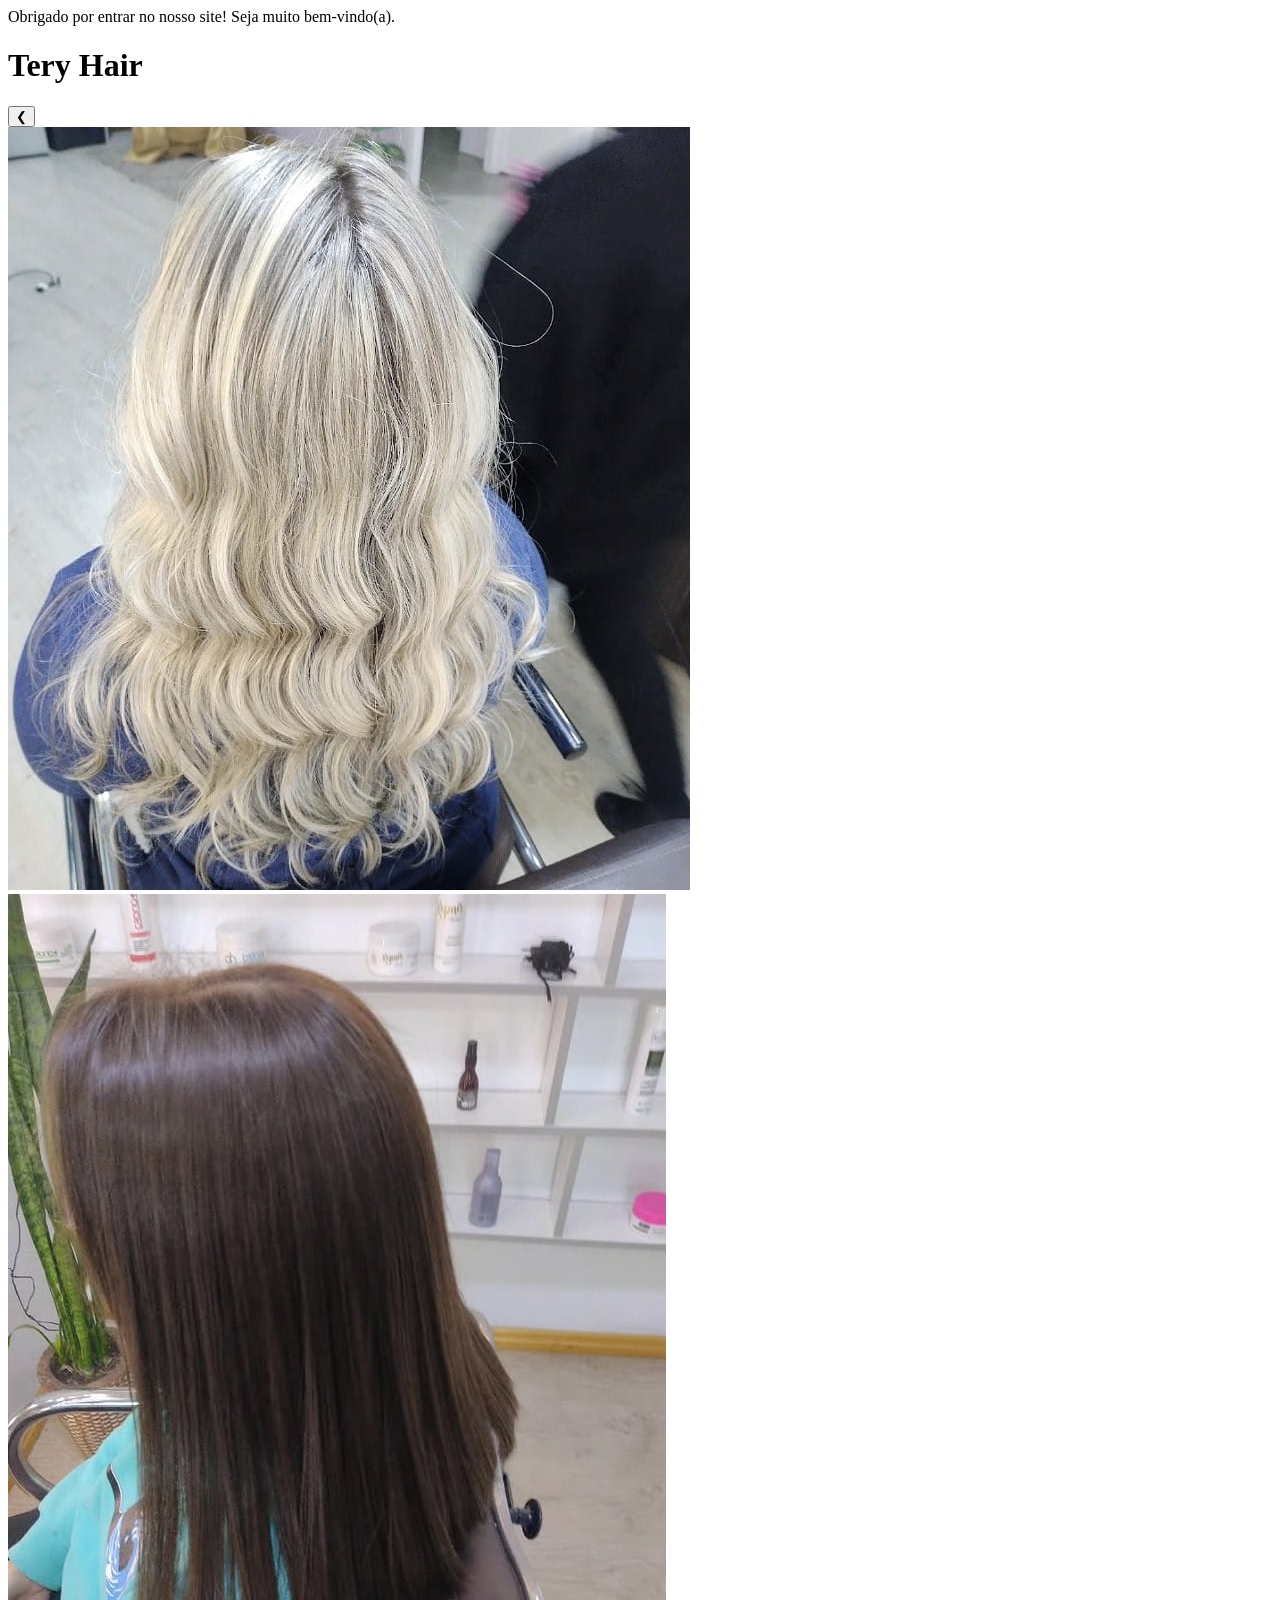
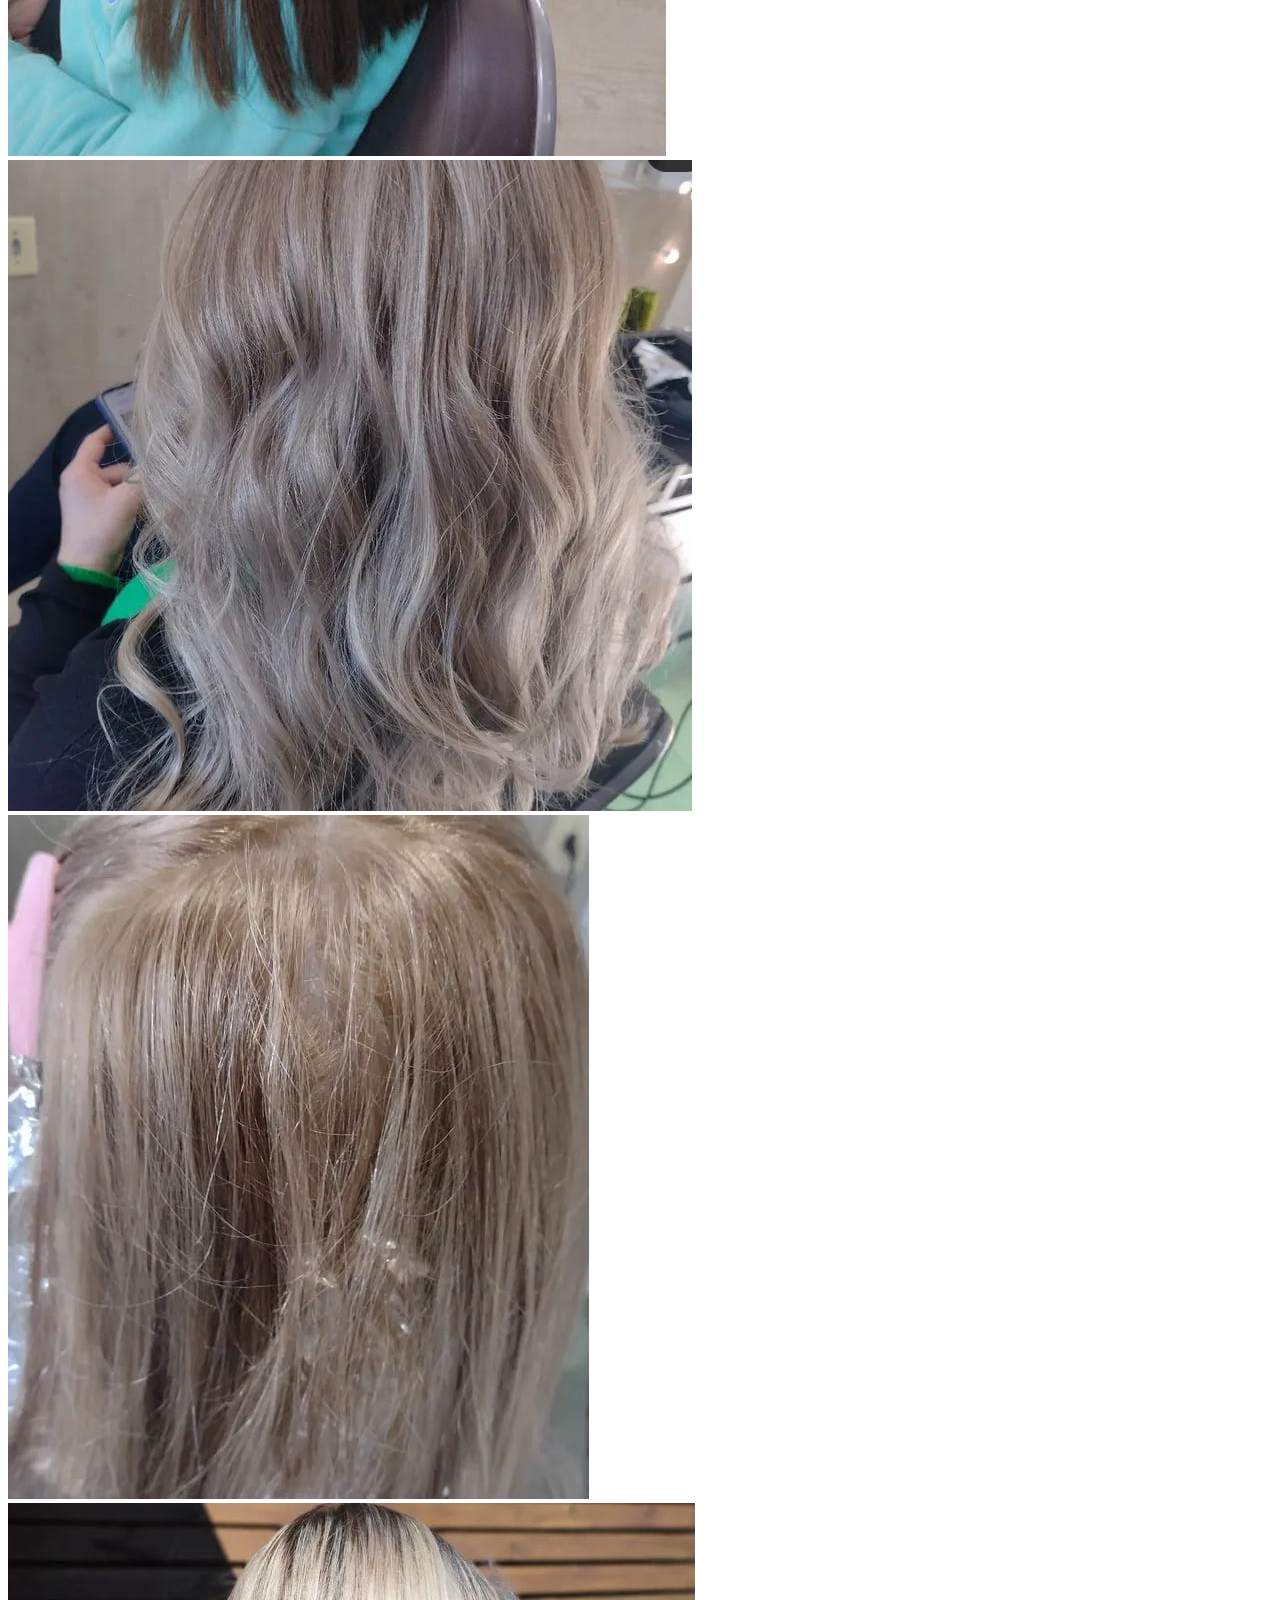
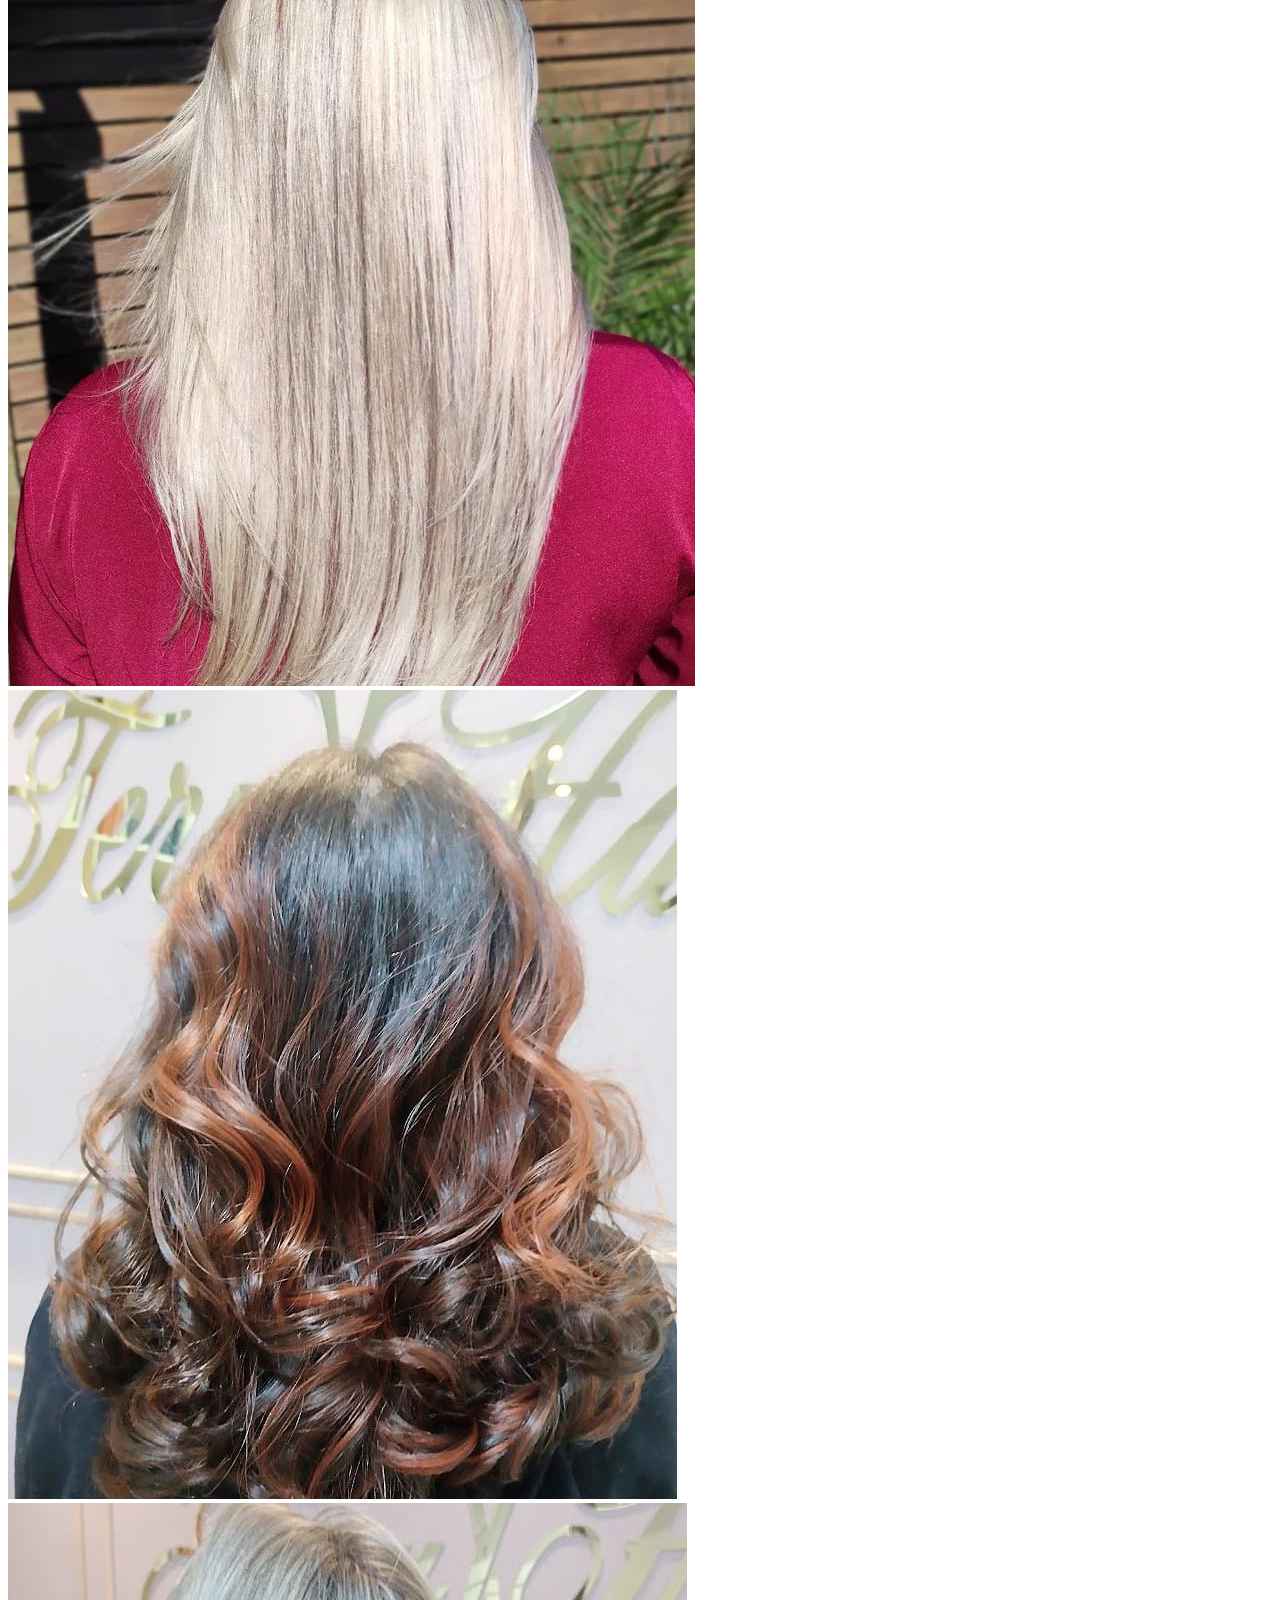
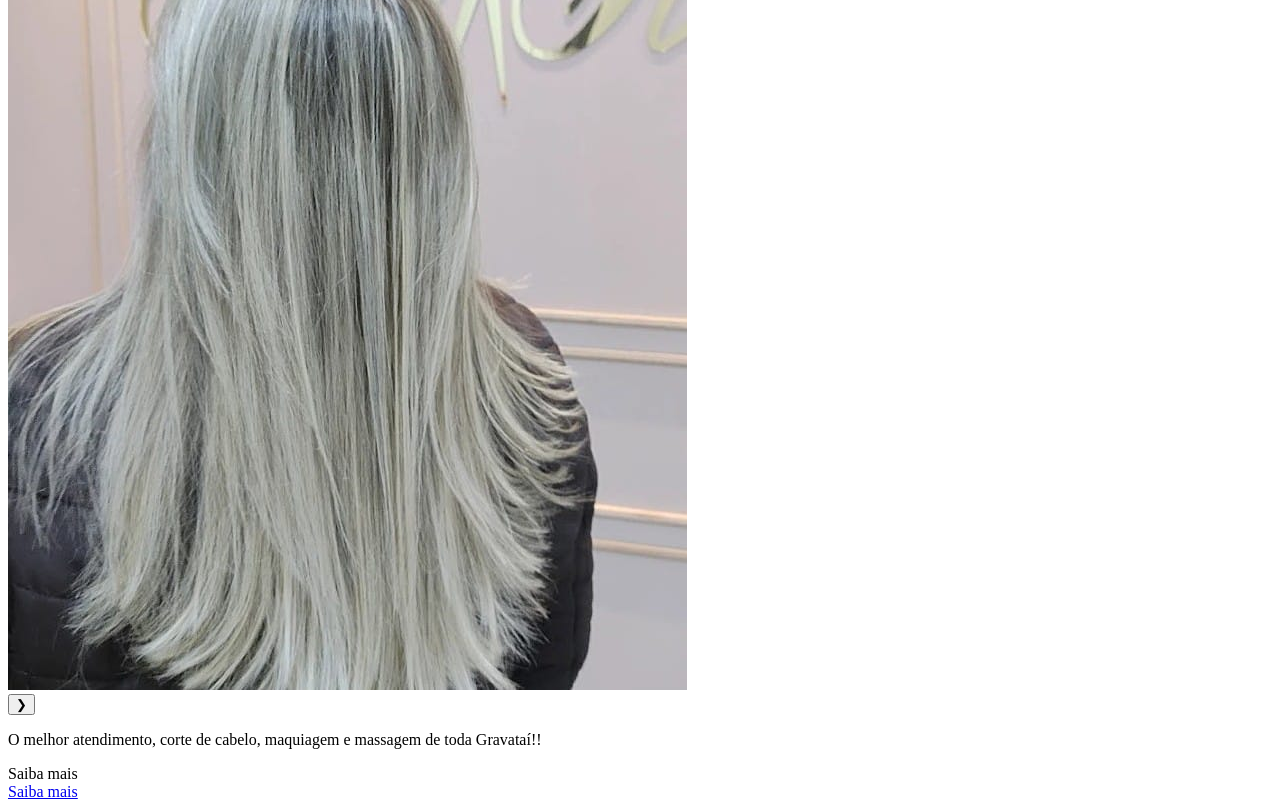
==== Estrutura.html @ a4e6bcea "Primeiro commit" ====
<!DOCTYPE html>
<html lang="pt-BR">
<head>
    <meta charset="UTF-8">
    <meta name="viewport" content="width=device-width, initial-scale=1.0">
    <title>Tery Hair</title>

    <link rel="stylesheet" href="style.css">

</head>
<body>
<div id="notificacao">
     Obrigado por entrar no nosso site! Seja muito bem-vindo(a).
</div>
    <h1>Tery Hair</h1>
   <div class="carousel">
    <button id="prev">&#10094;</button>

    <div class="carousel-container">
        <div class="carousel-track">
            <img src="img/cabelo1.jpeg">
            <img src="img/cabelo2.jpeg">
            <img src="img/cabelo3.jpeg">
            <img src="img/cabelo4.jpeg">
            <img src="img/cabelo5.jpeg">
            <img src="img/cabelo6.jpeg">
            <img src="img/cabelo7.jpeg">
        </div>
    </div>

    <button id="next">&#10095;</button>
</div>
    
    <p>O melhor atendimento, corte de cabelo, maquiagem e massagem de toda Gravataí!!</p>
    
    Saiba mais
</a>
<div class="centralizar">
    <a href="salao.html" class="botao">
        Saiba mais
    </a>
</div>
<script src="script.js"></script>
</body>
</html>
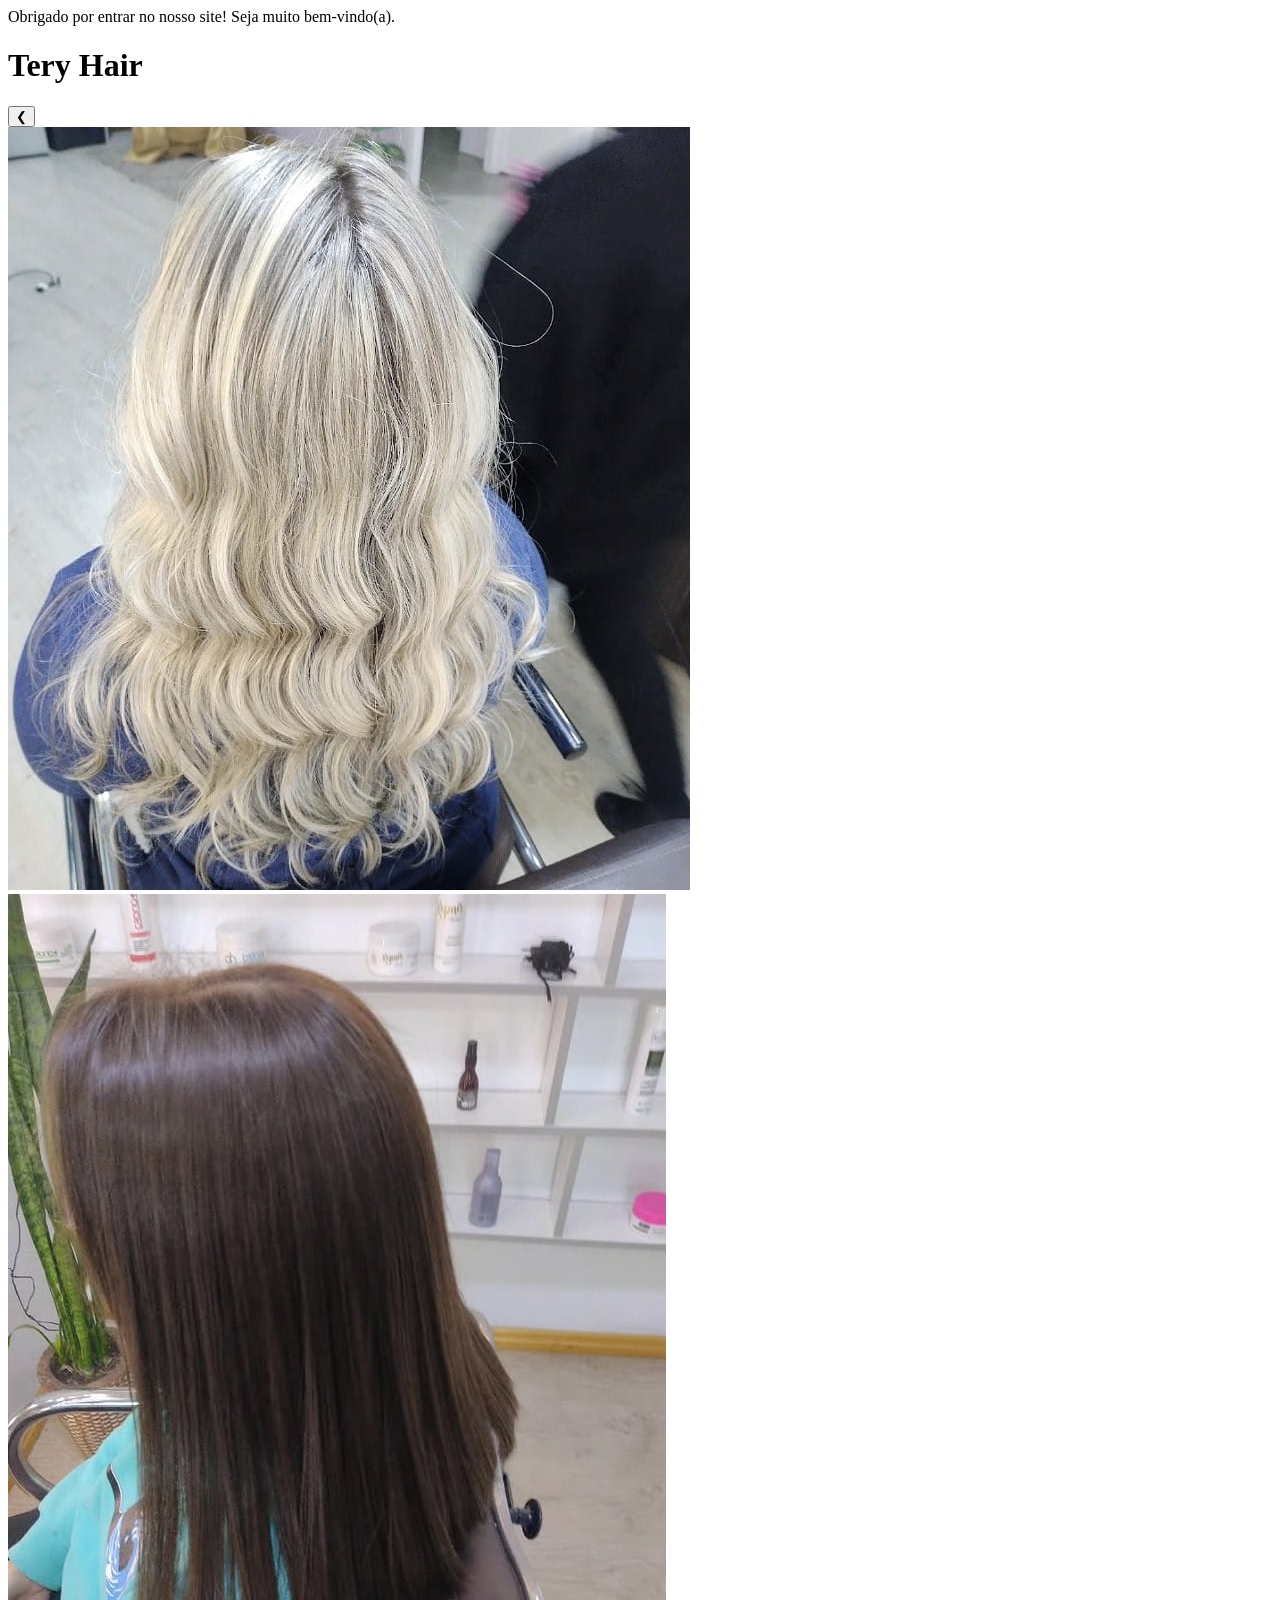
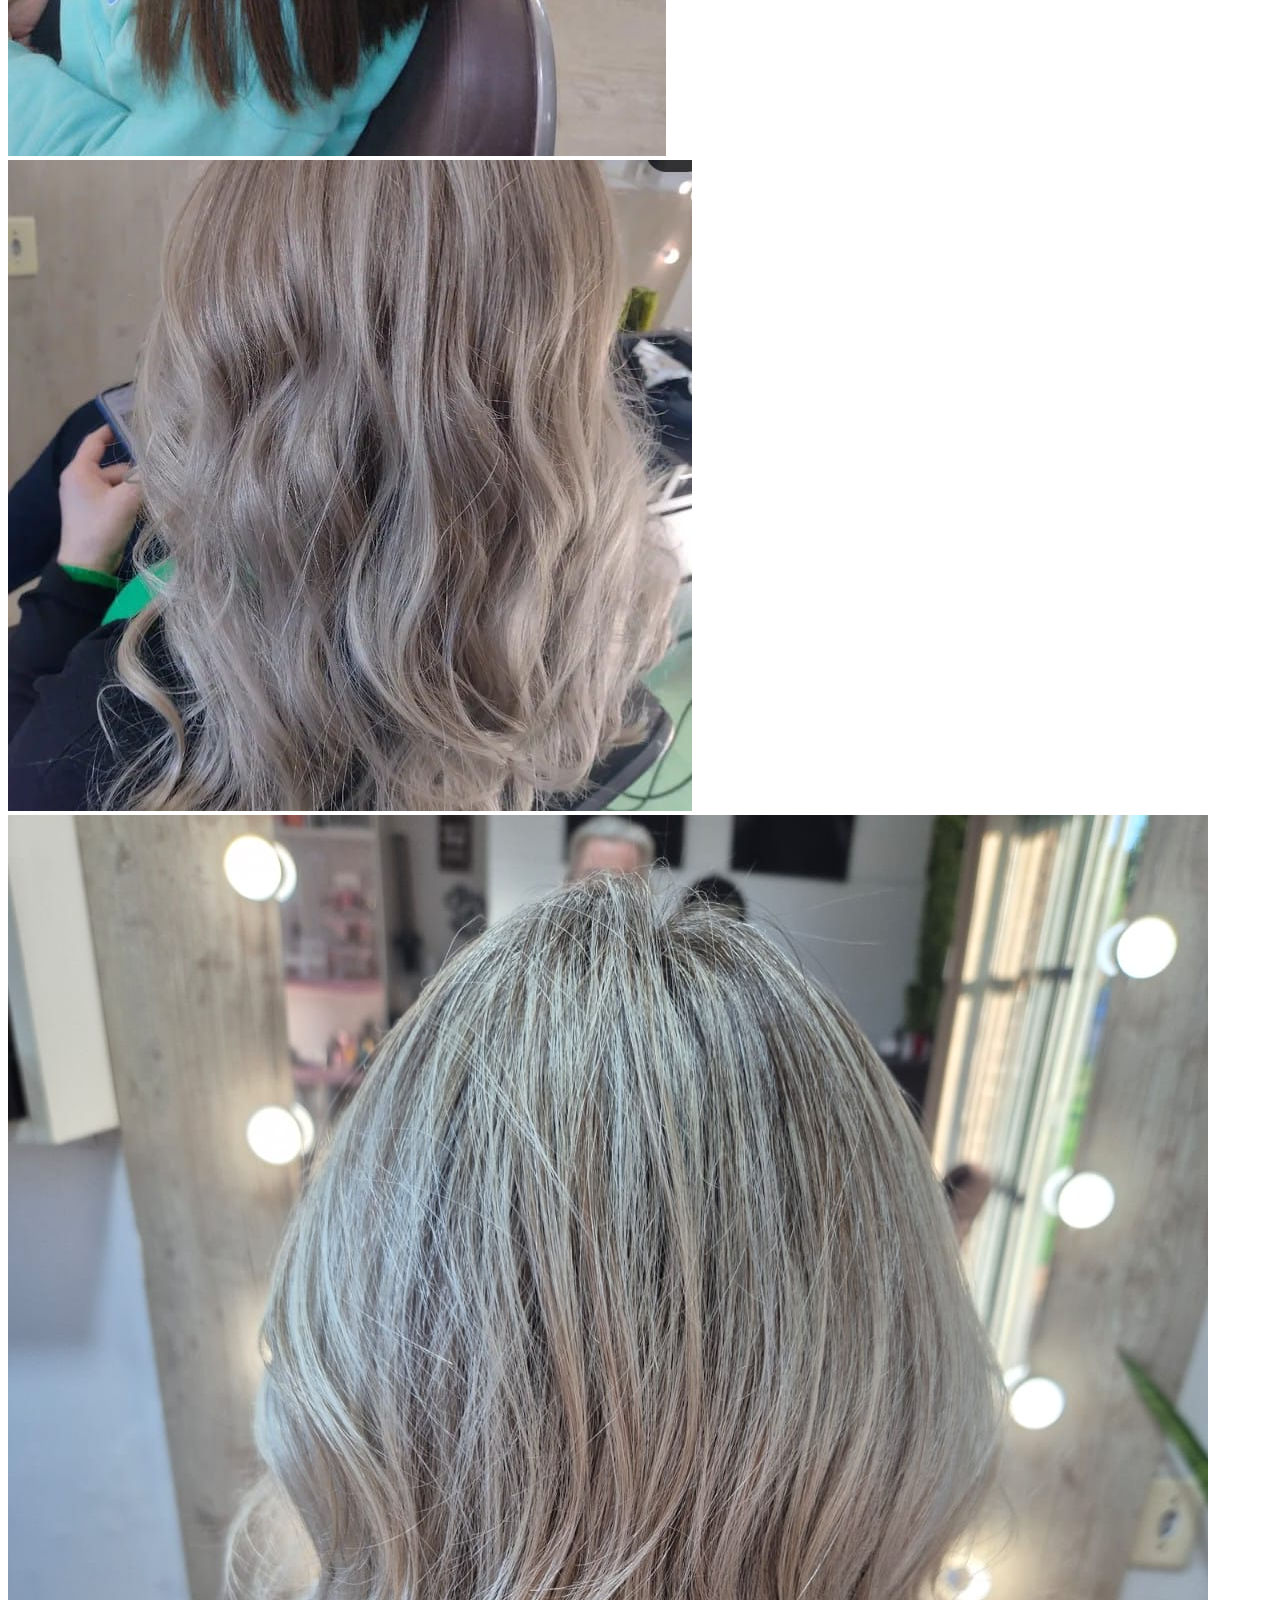
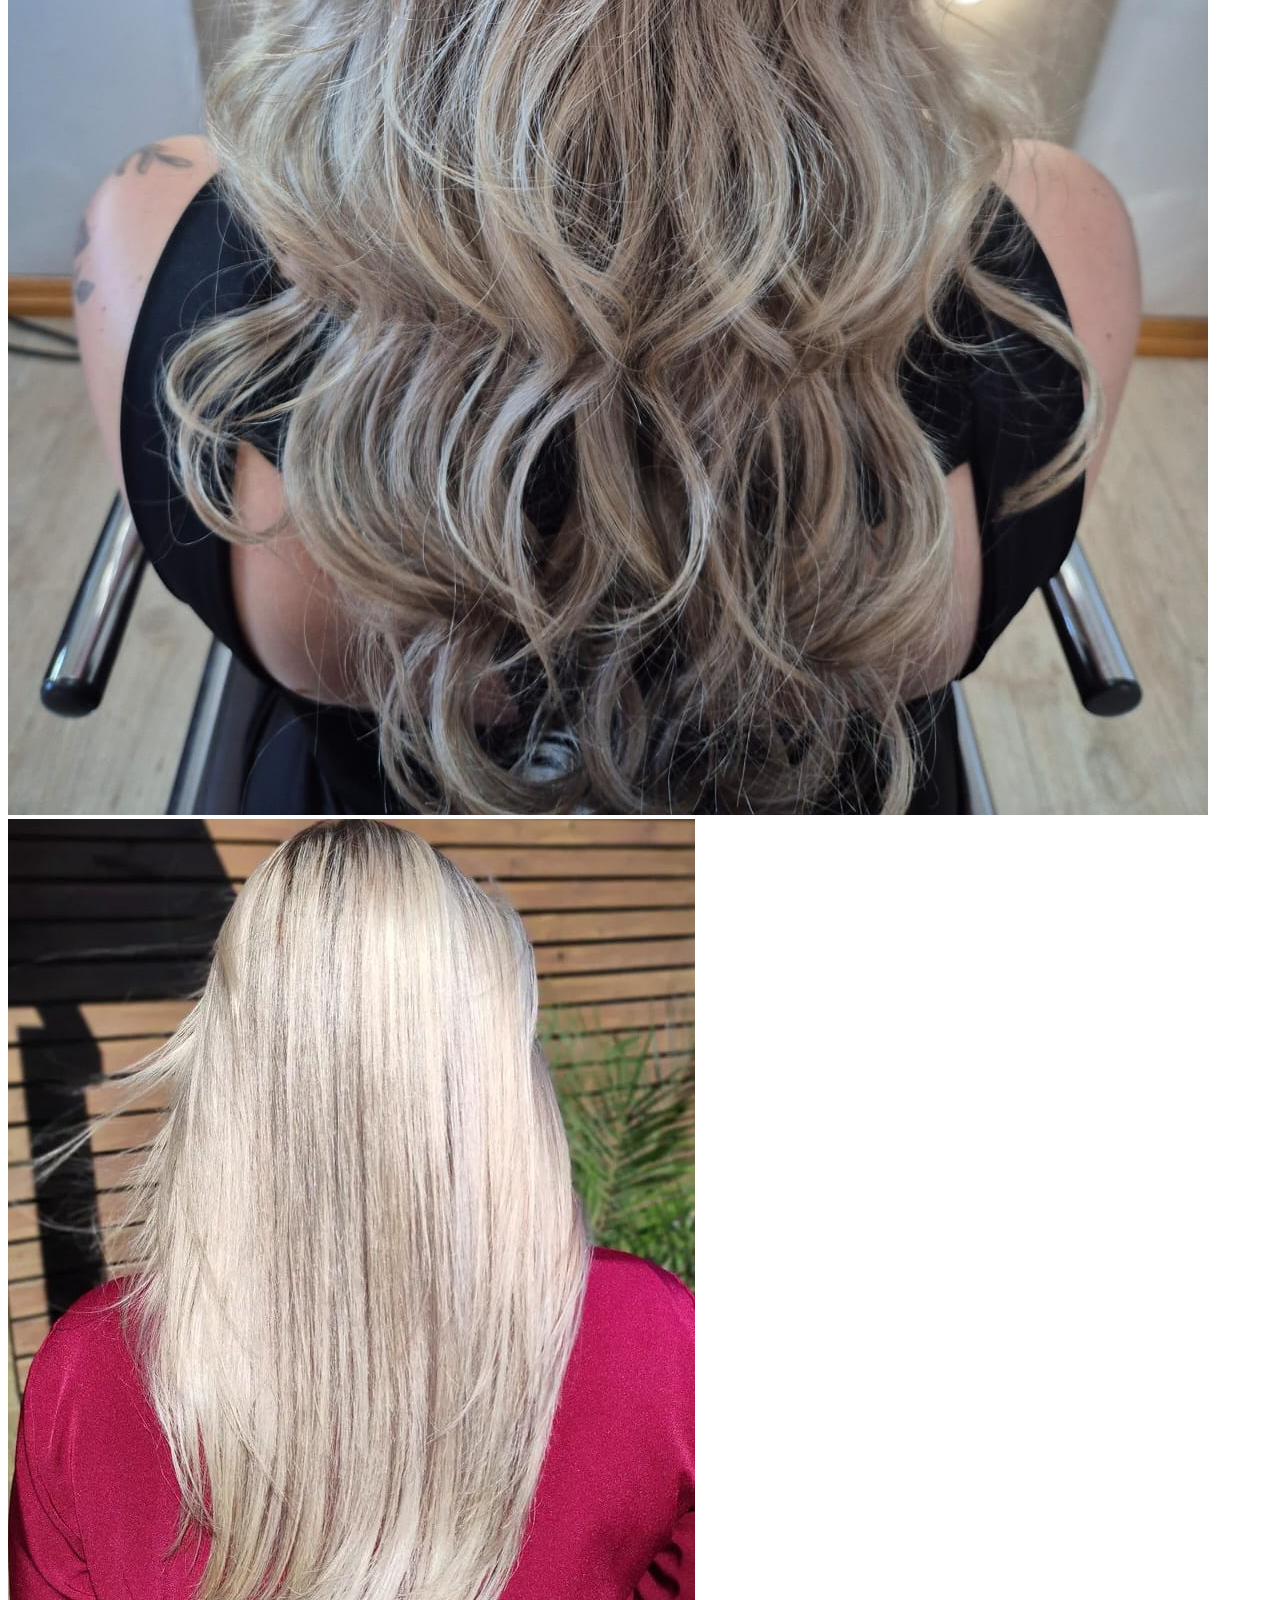
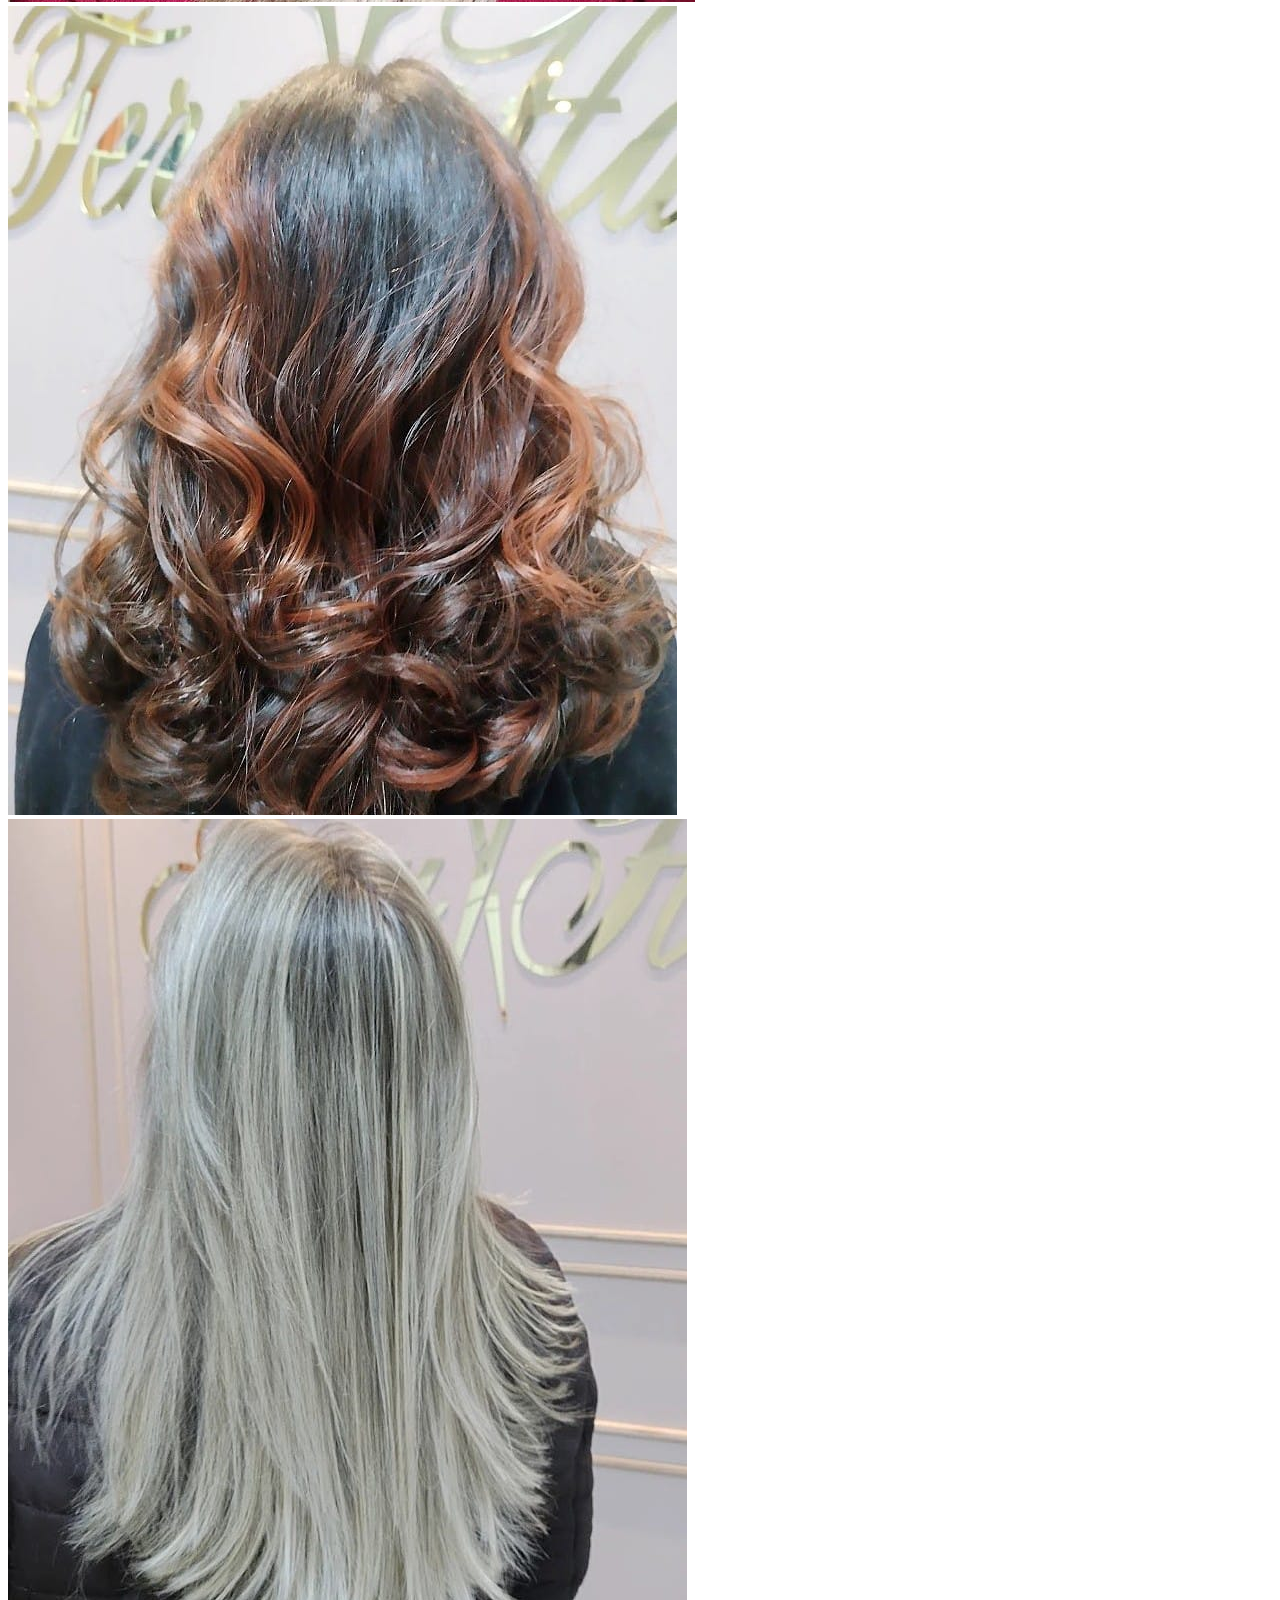
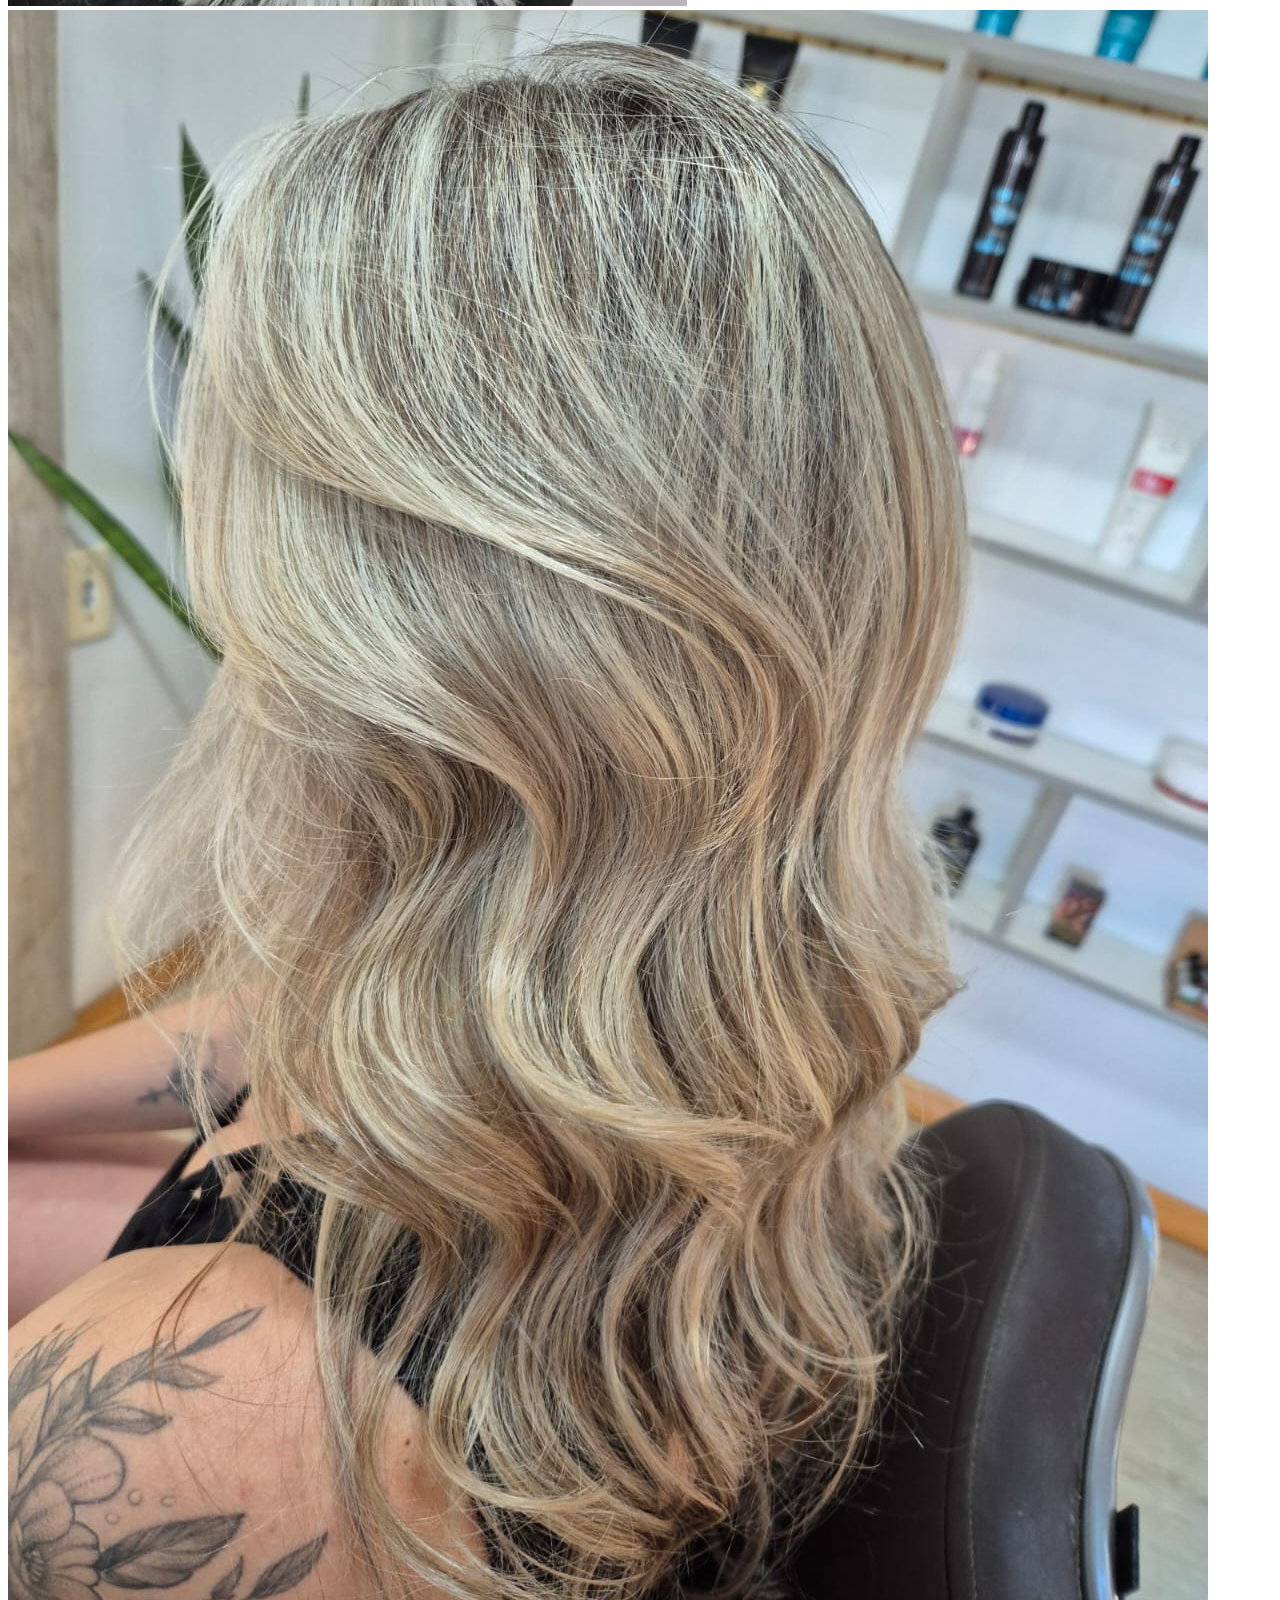
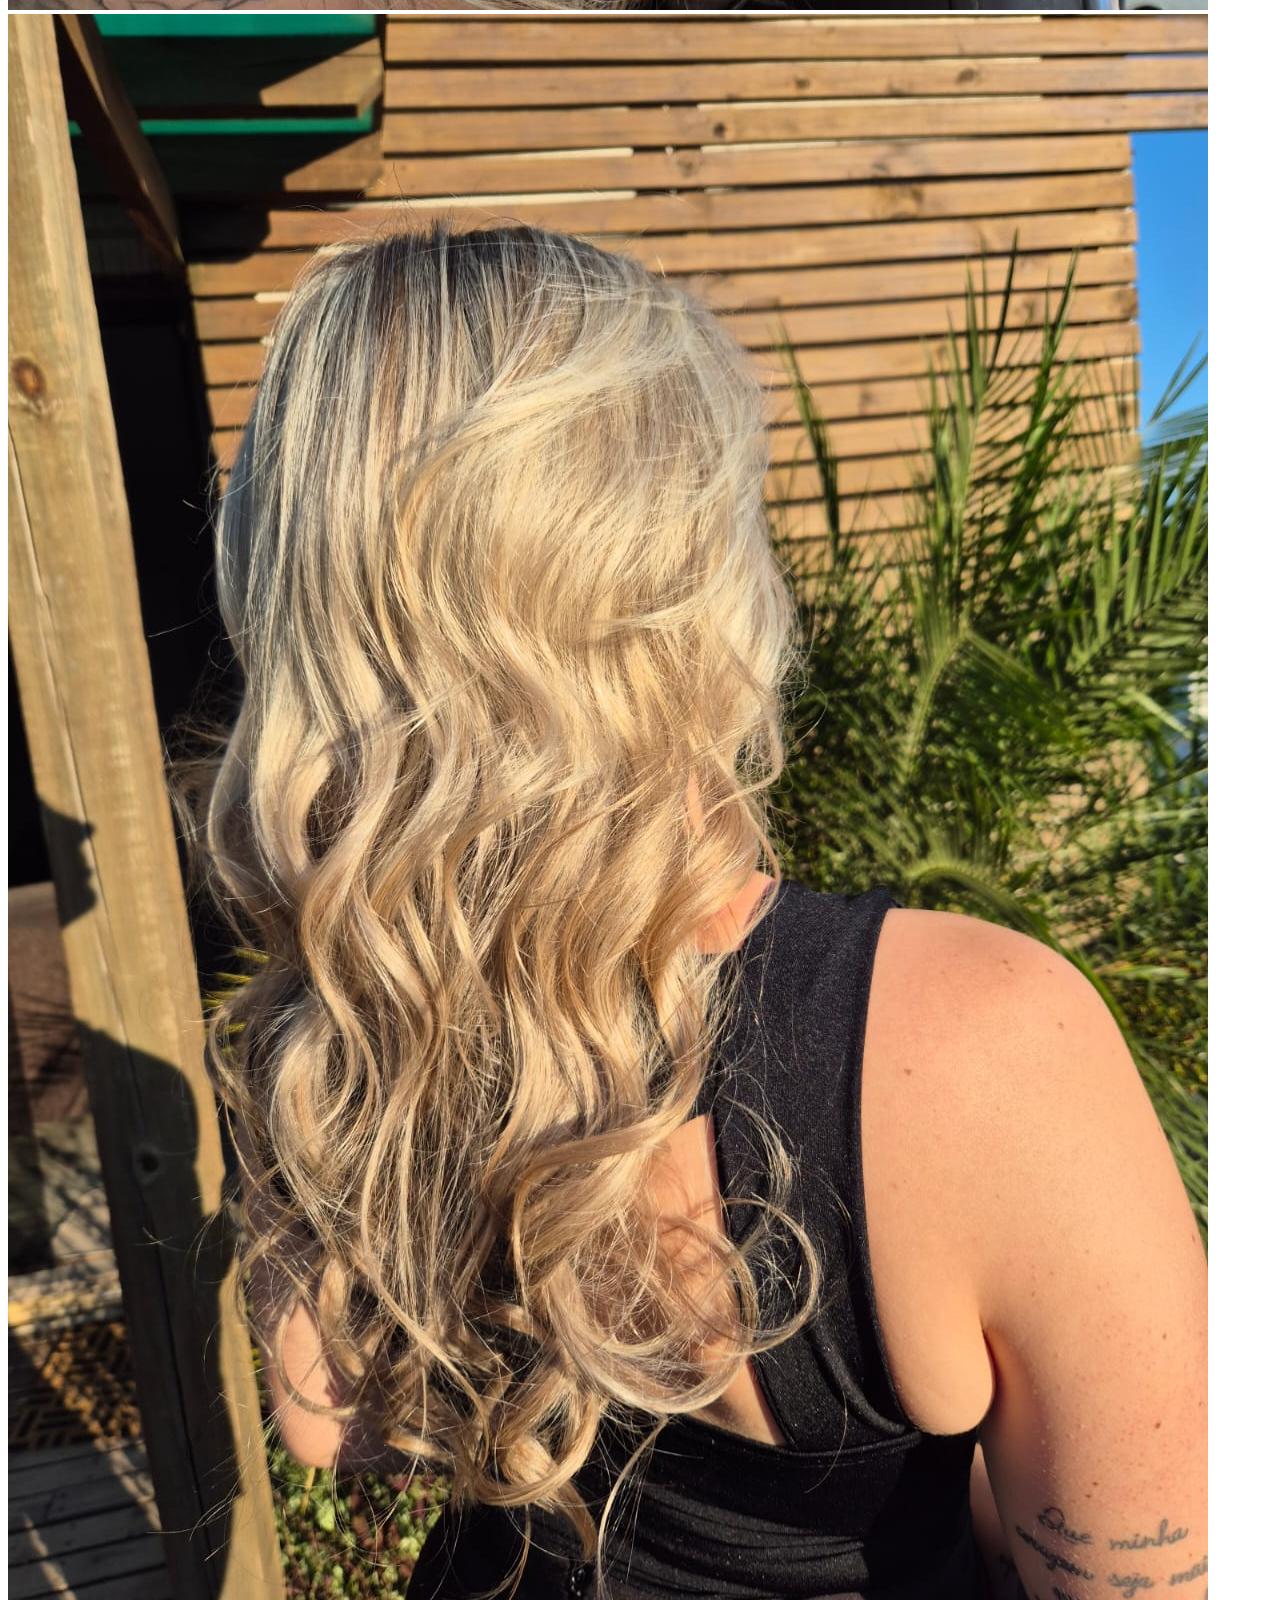
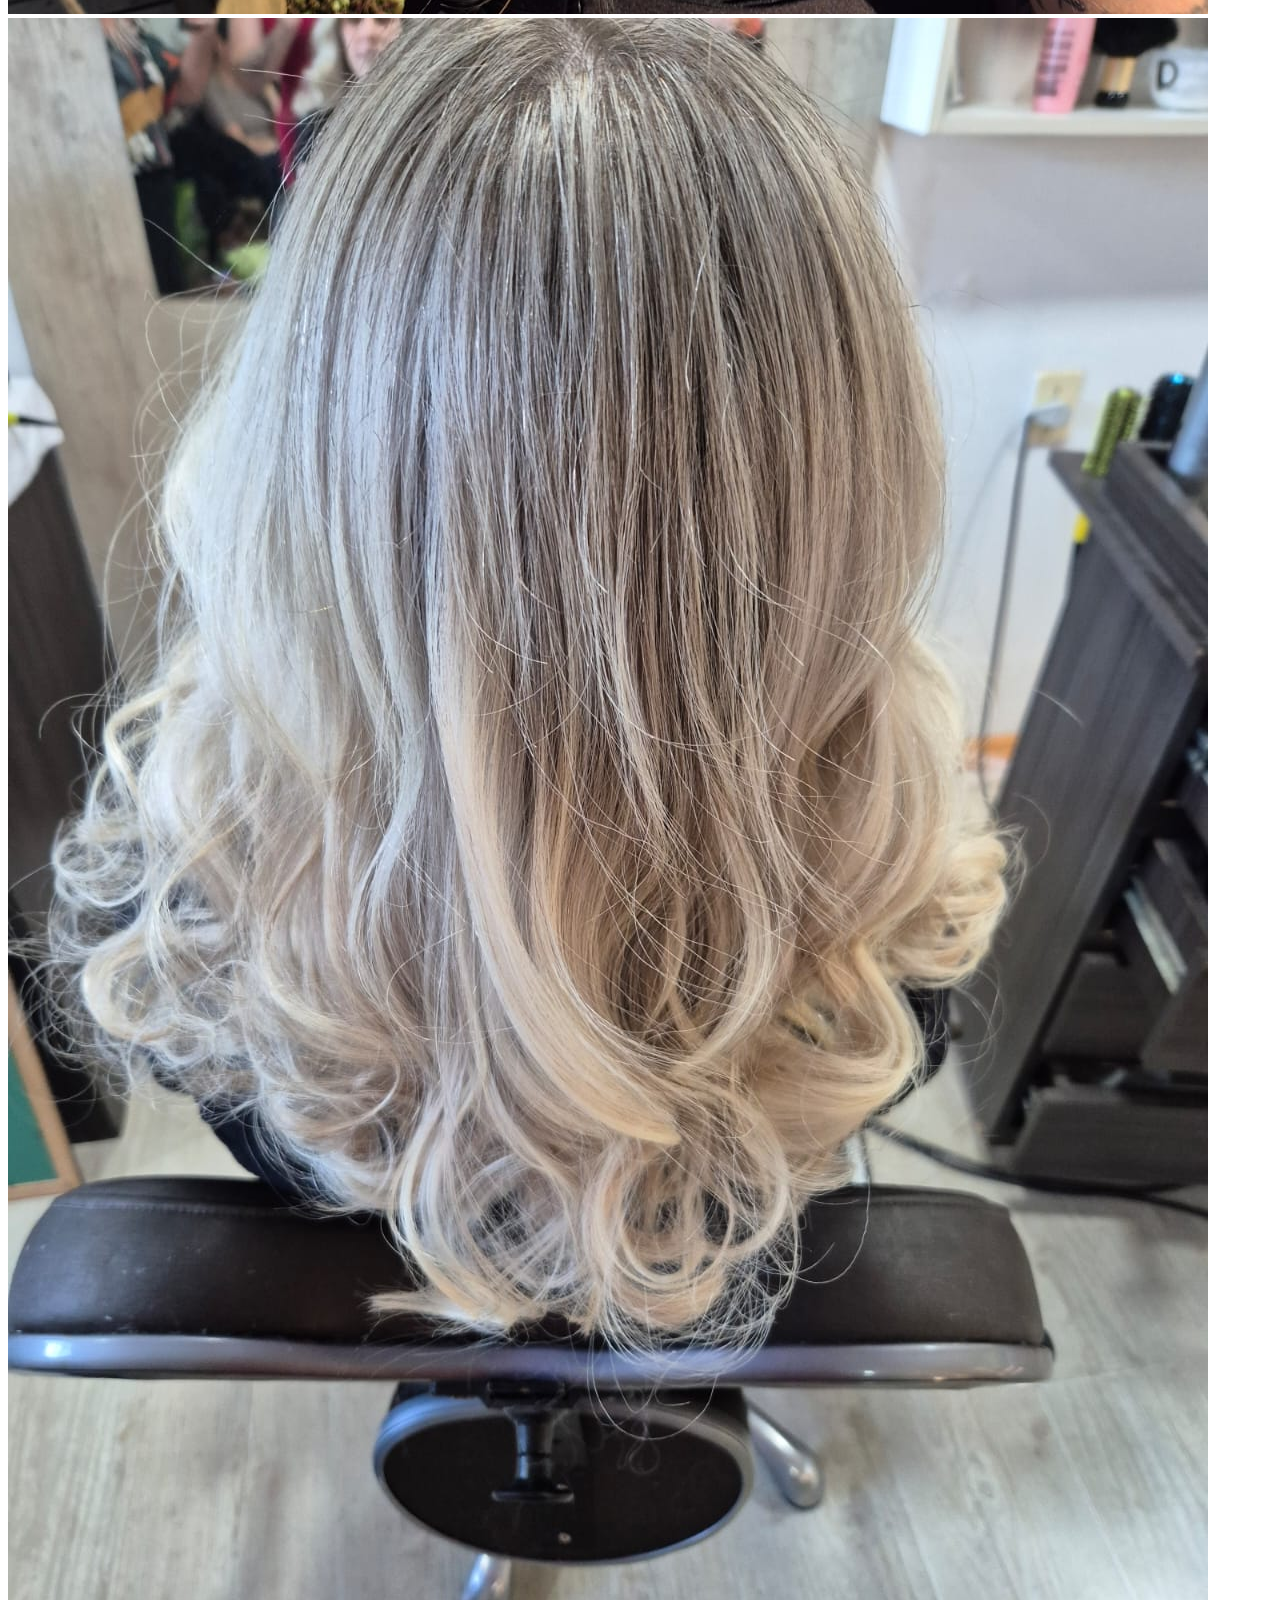
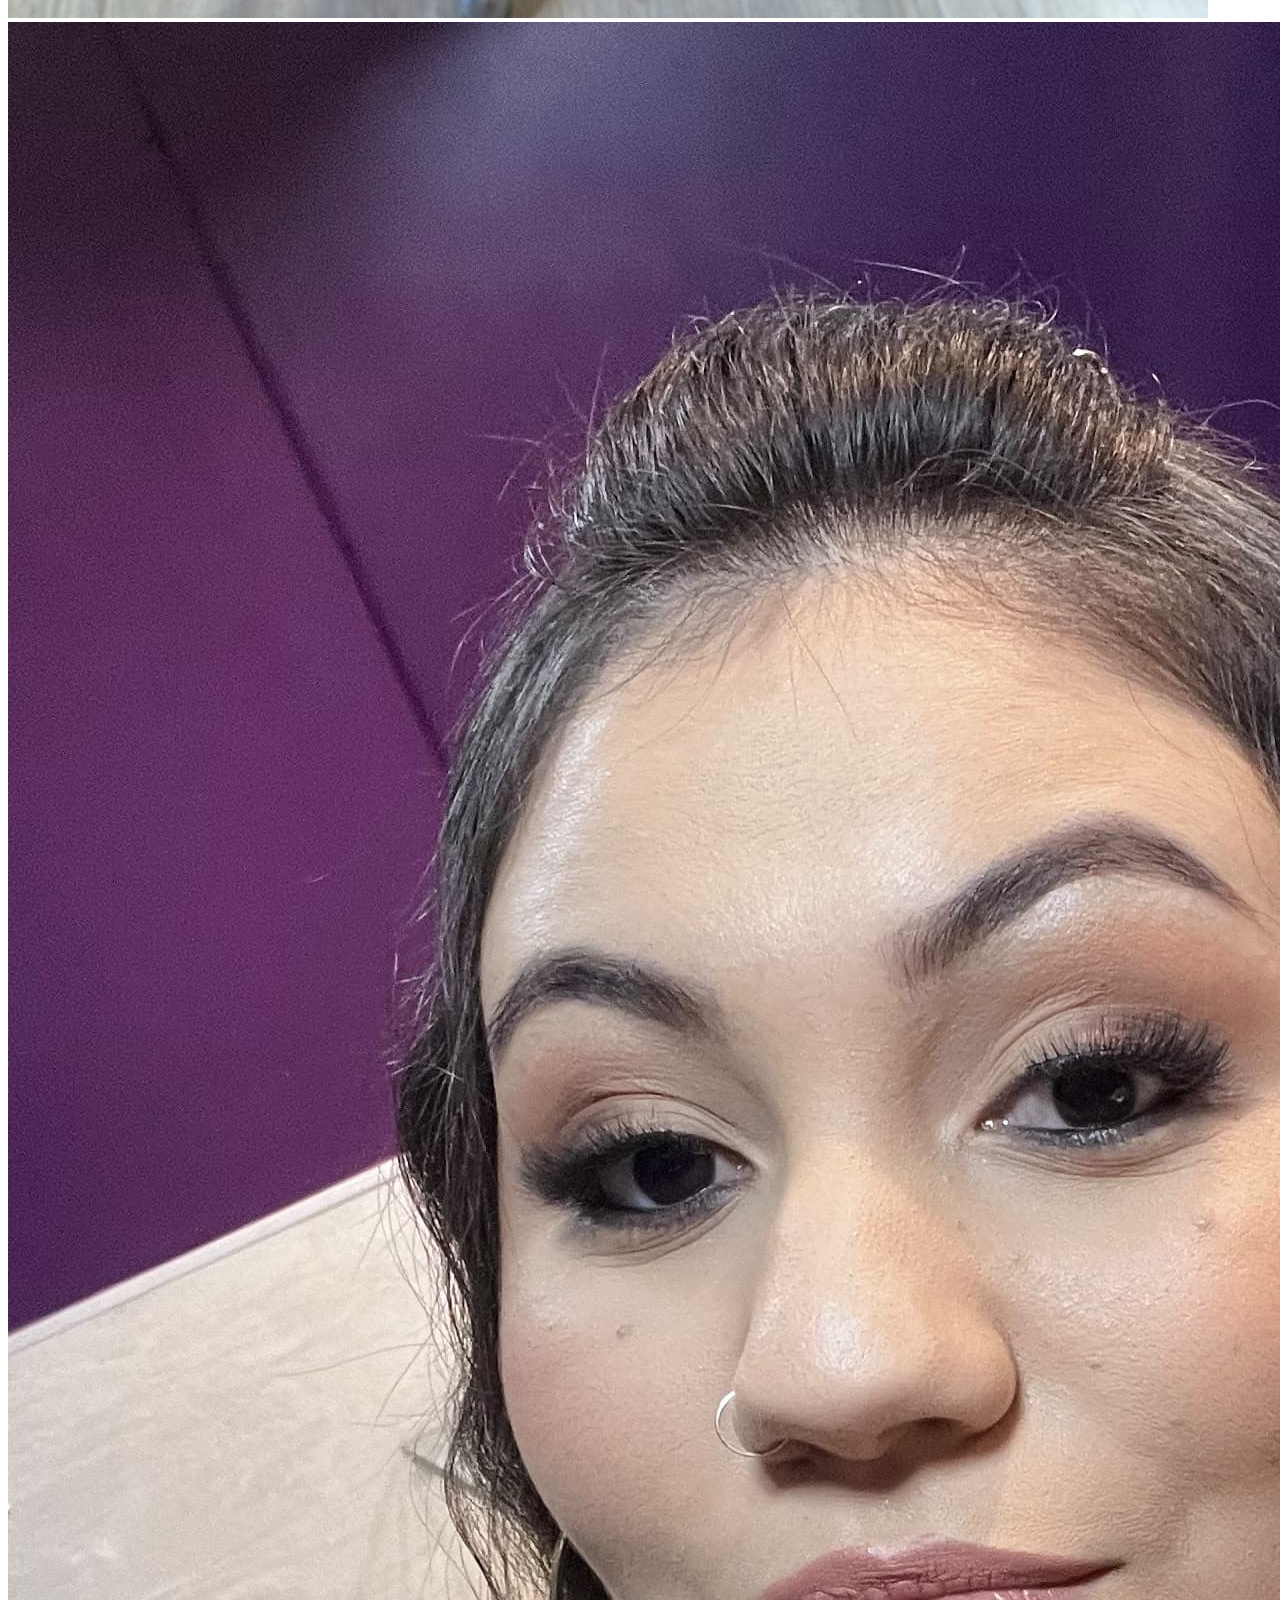
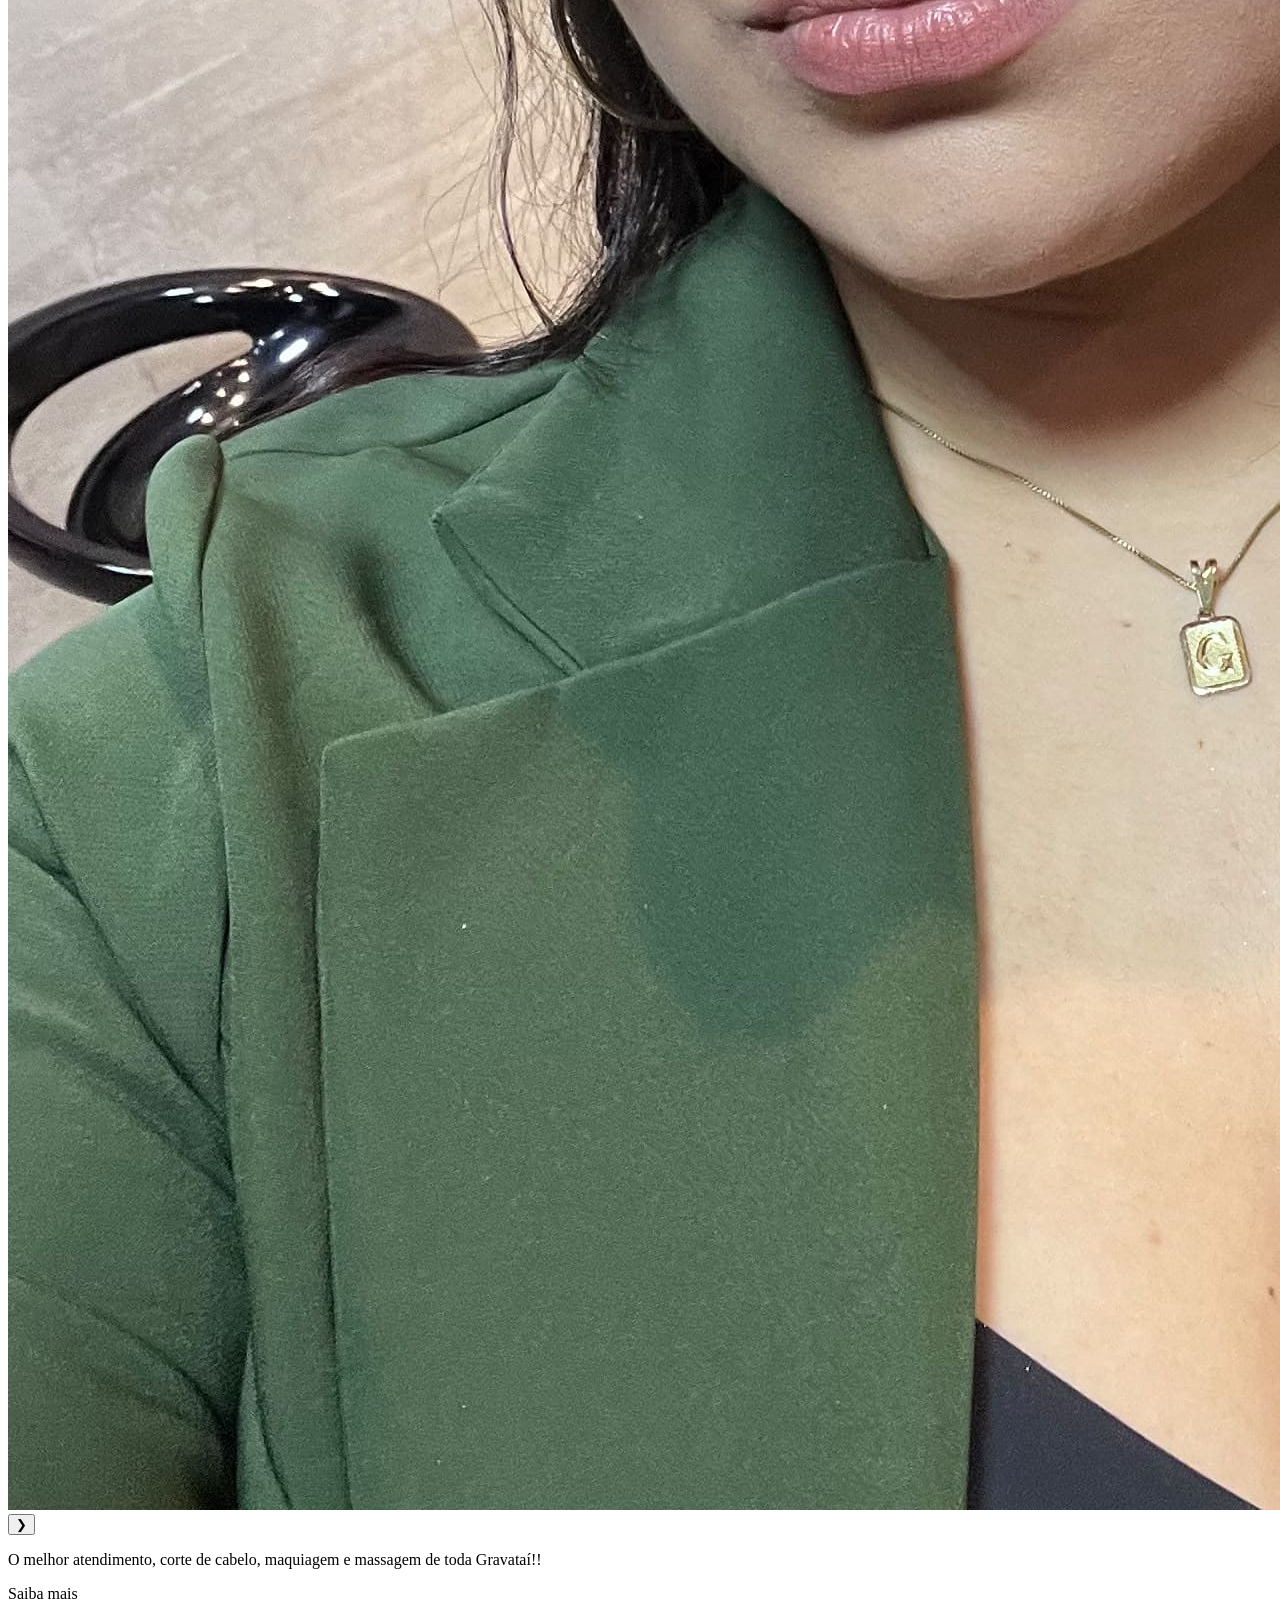
==== commit 29a3490a: "teste2" ====
--- a/Estrutura.html
+++ b/Estrutura.html
@@ -25,6 +25,10 @@
             <img src="img/cabelo5.jpeg">
             <img src="img/cabelo6.jpeg">
             <img src="img/cabelo7.jpeg">
+            <img src="img/cabelo8.jpeg">
+            <img src="img/cabelo9.jpeg">
+            <img src="img/cabelo10.jpeg">
+            <img src="img/maquiagem1.jpeg">
         </div>
     </div>
 
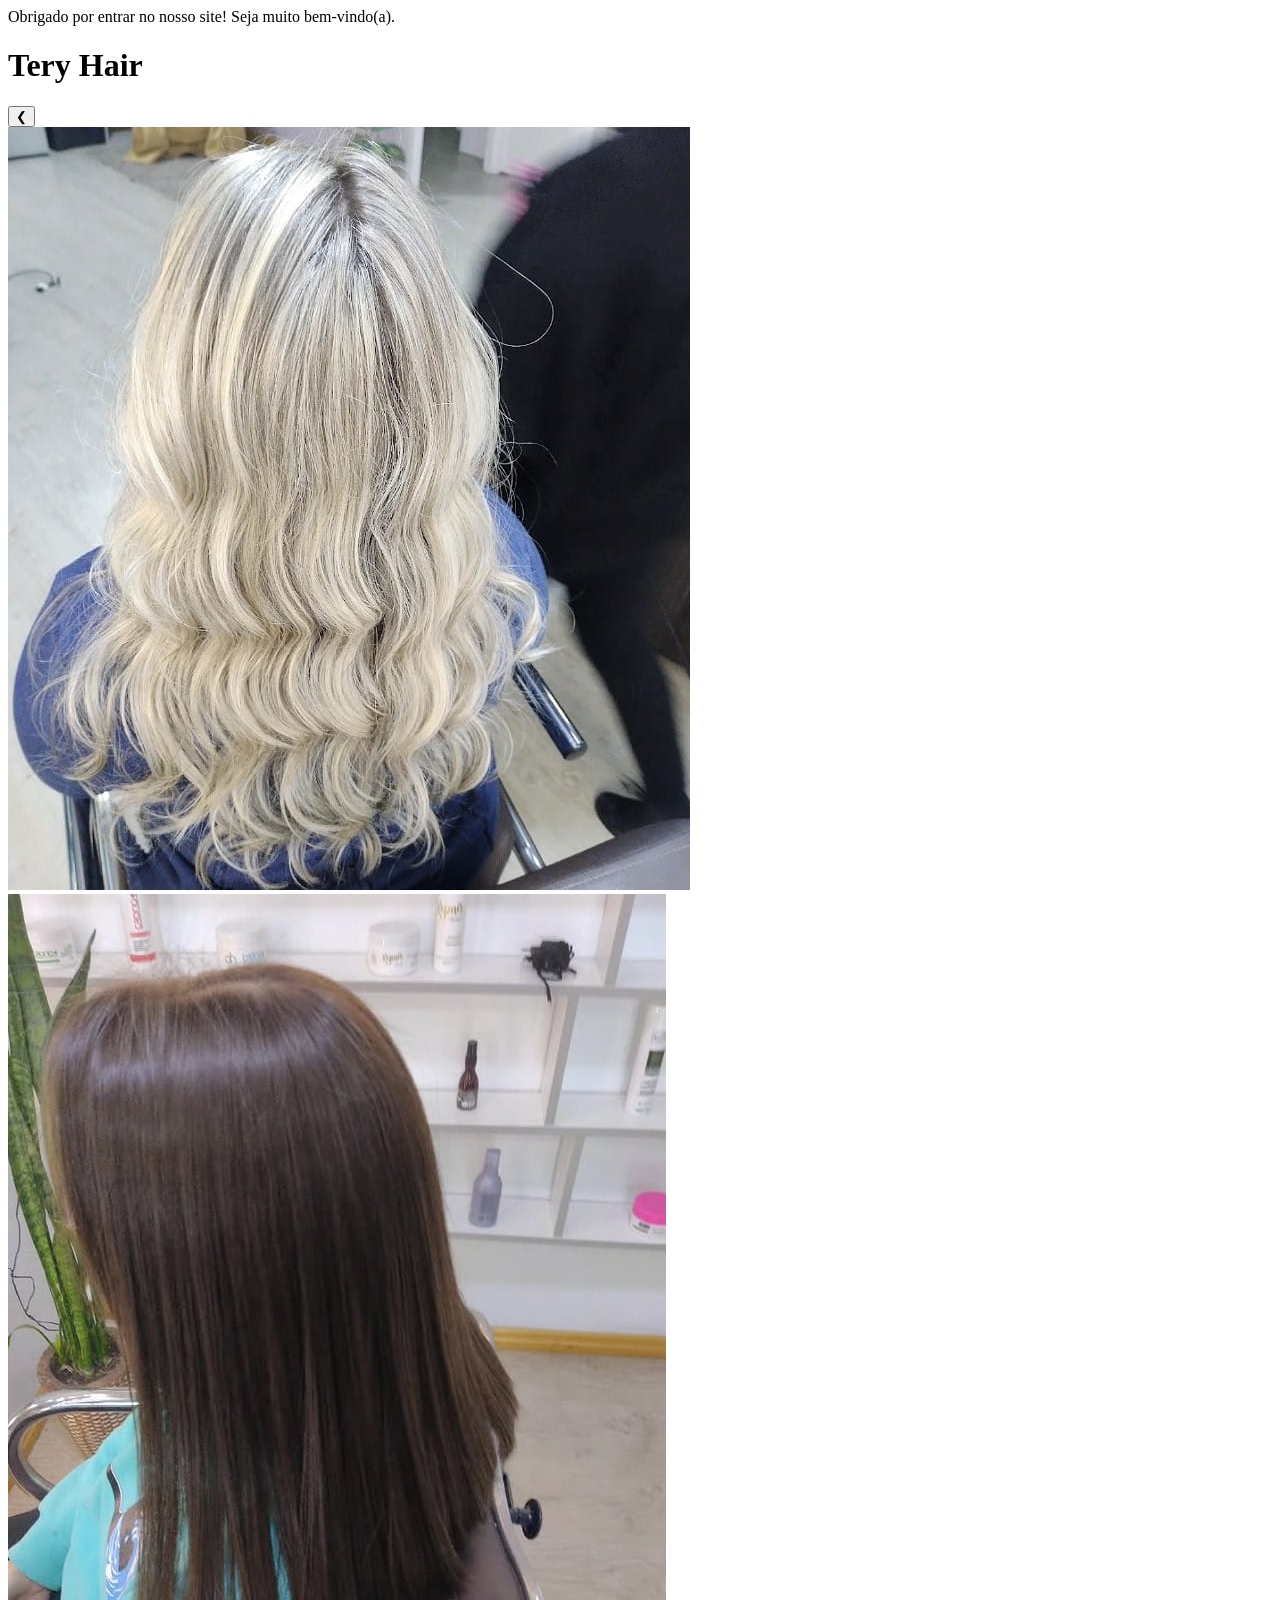
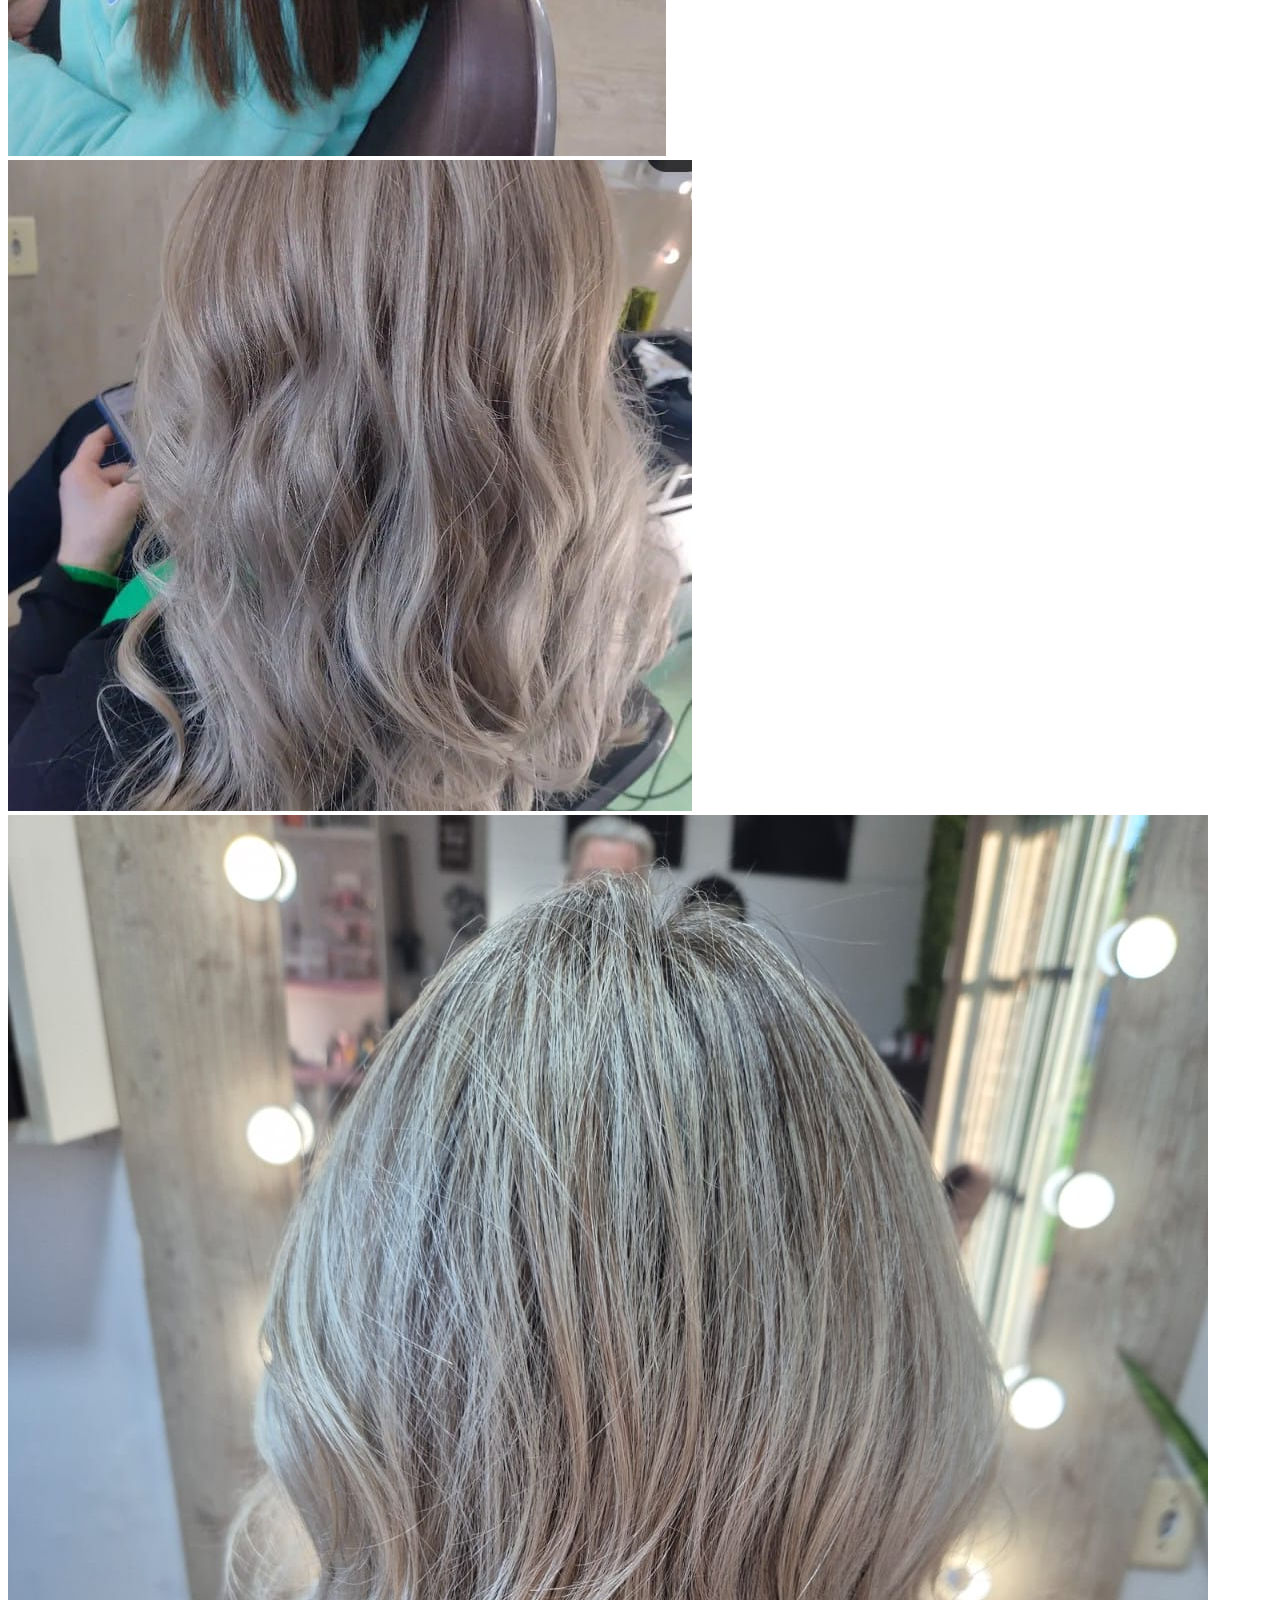
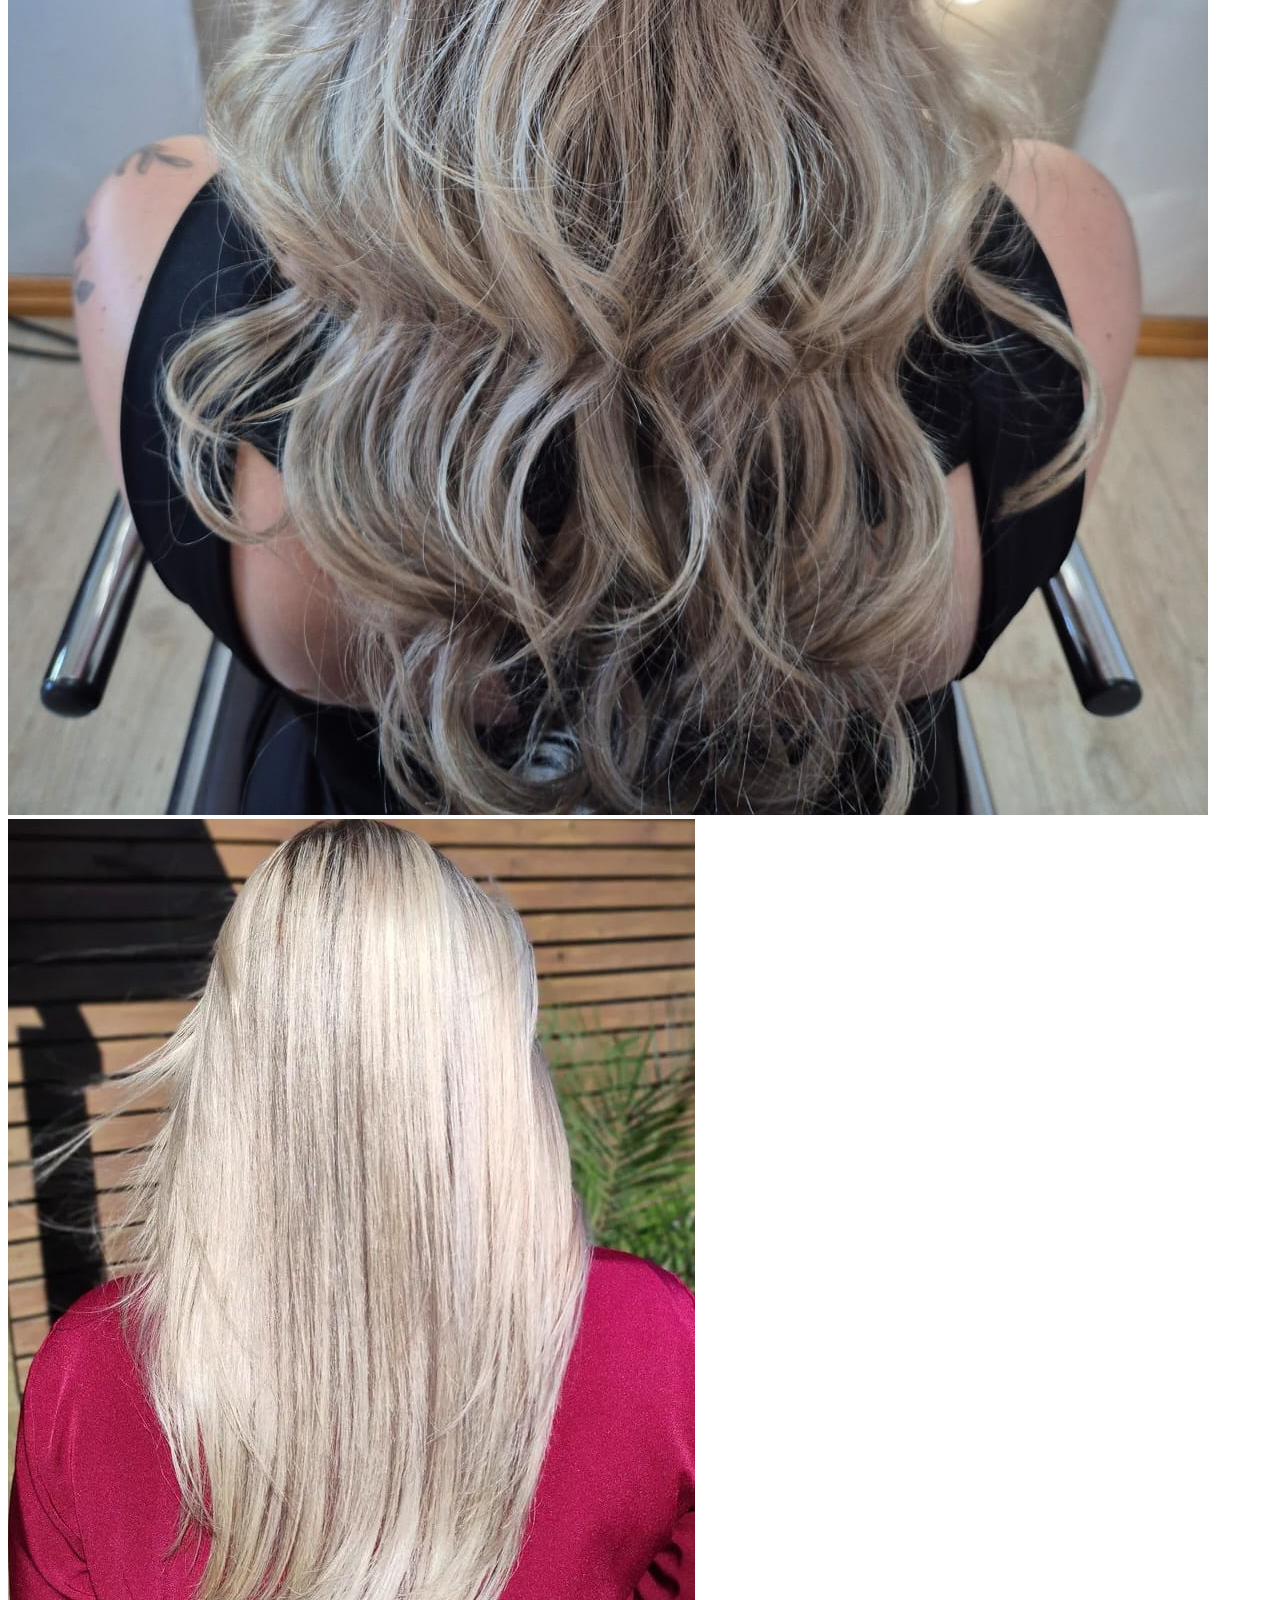
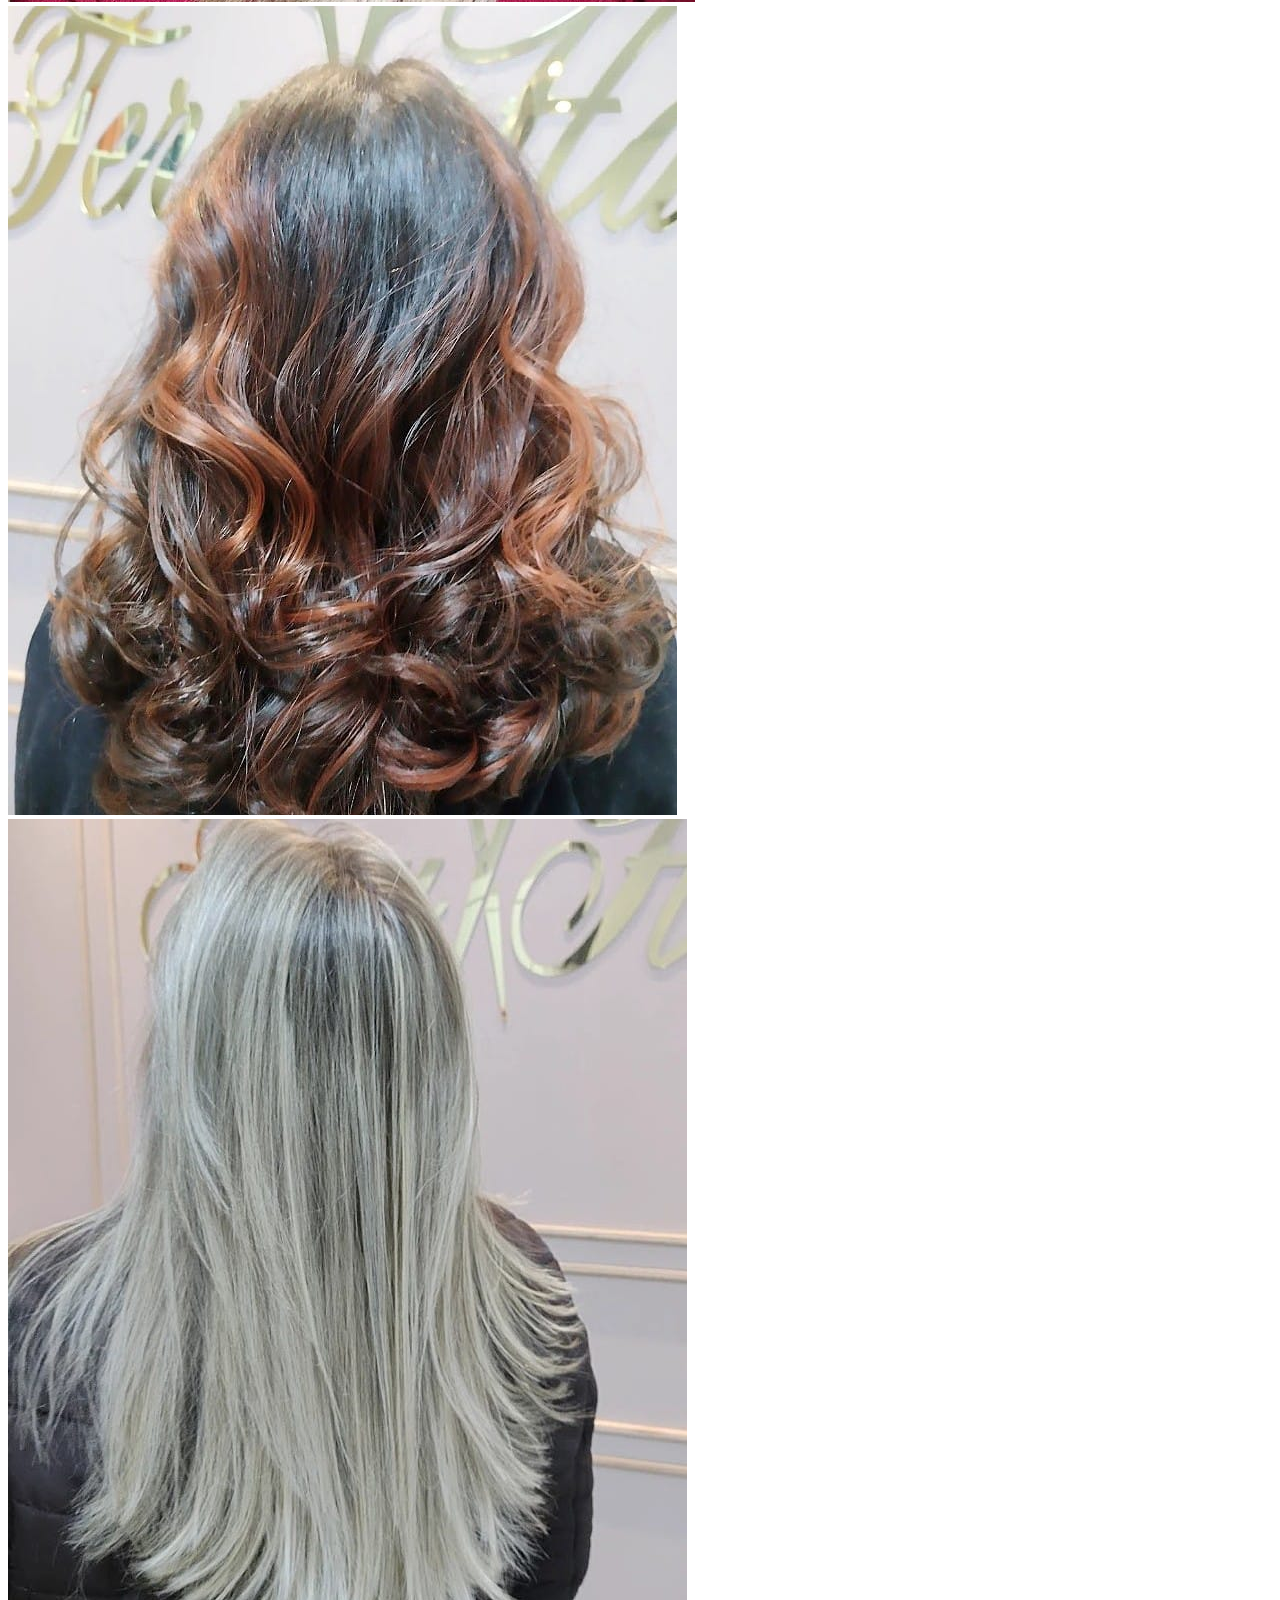
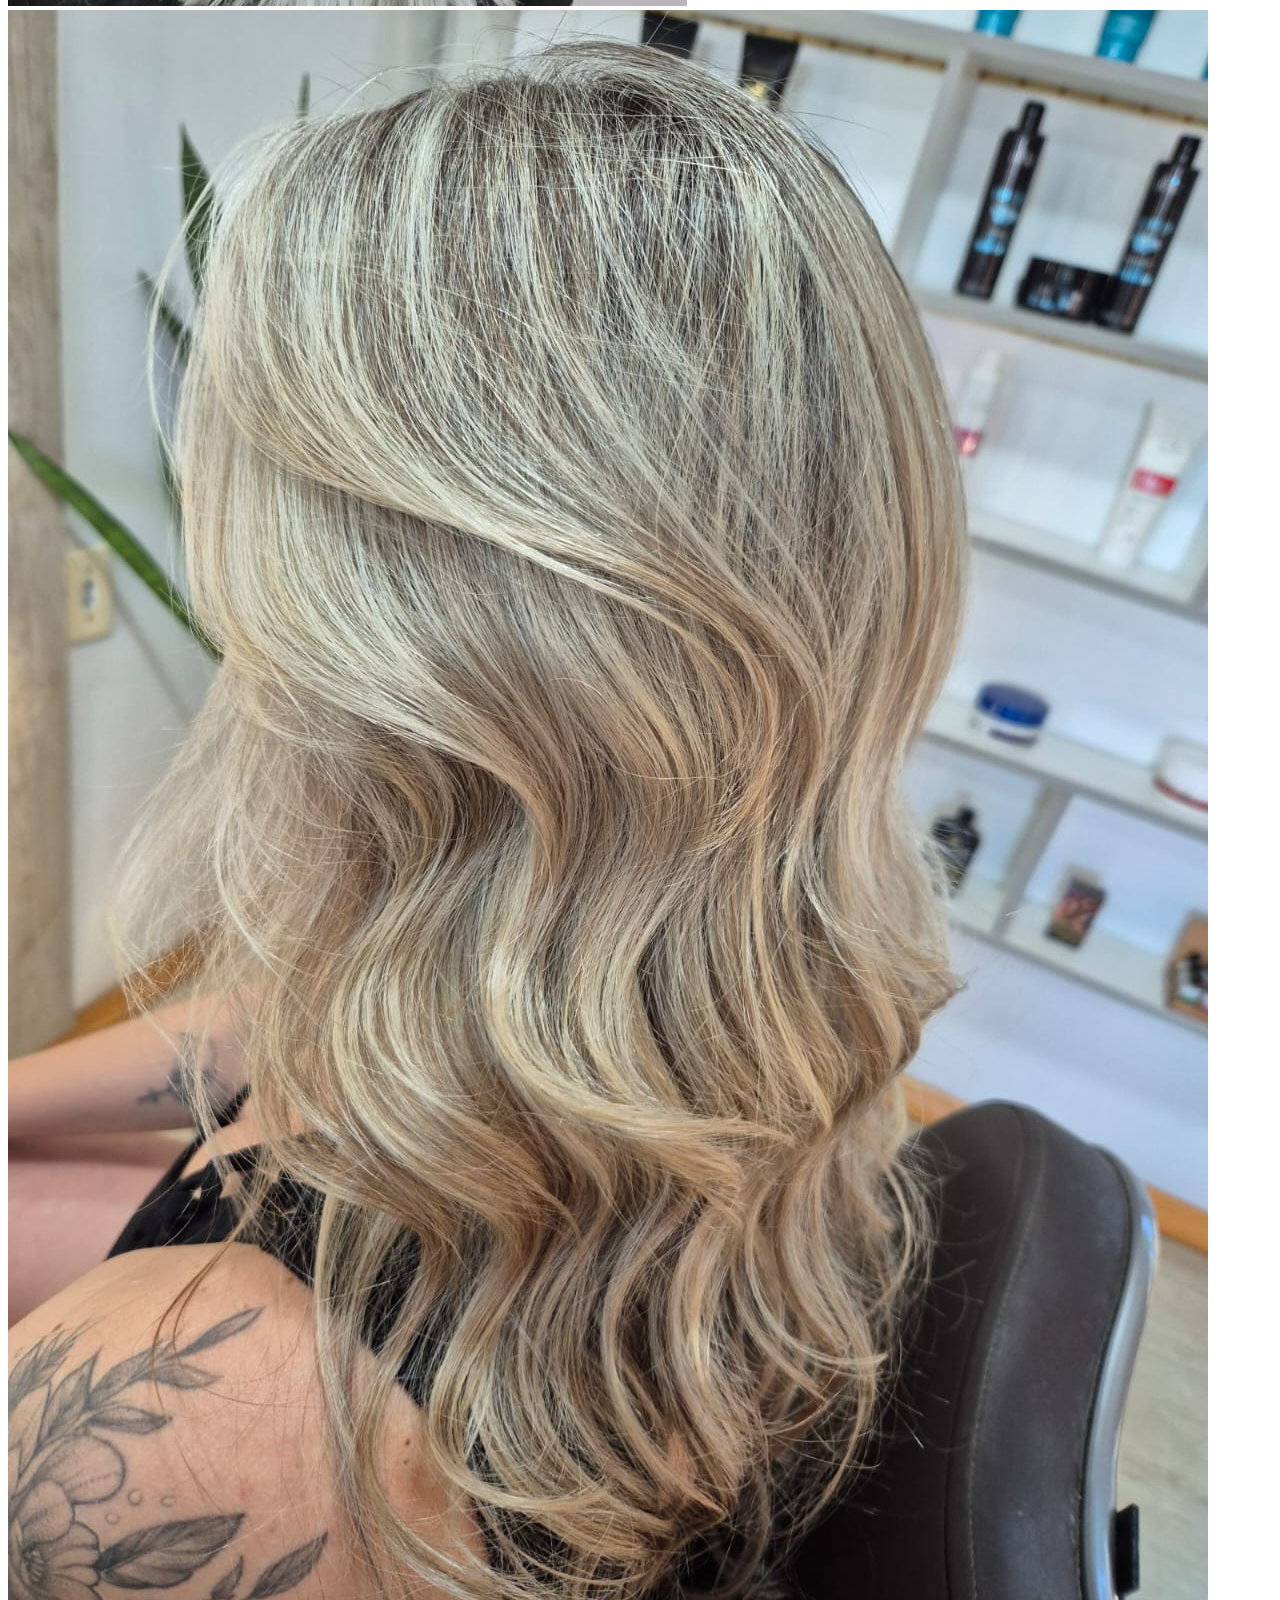
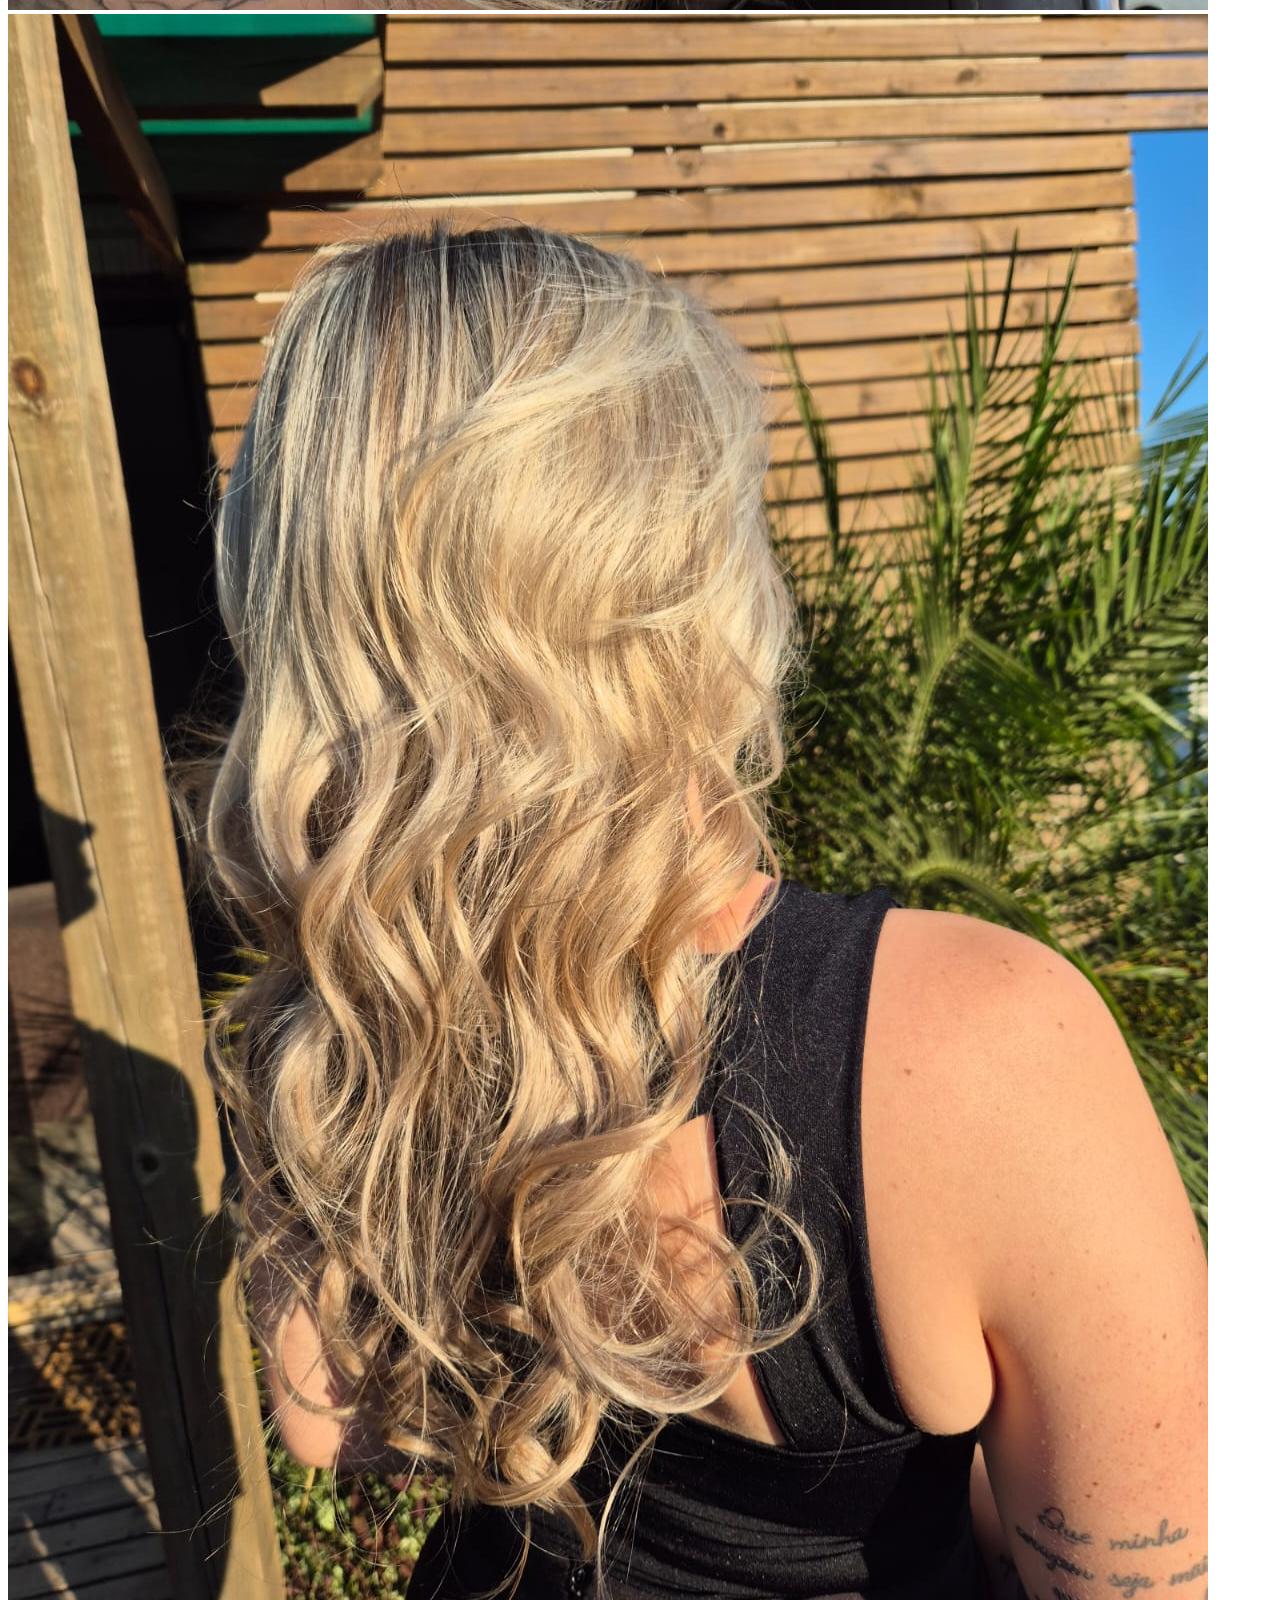
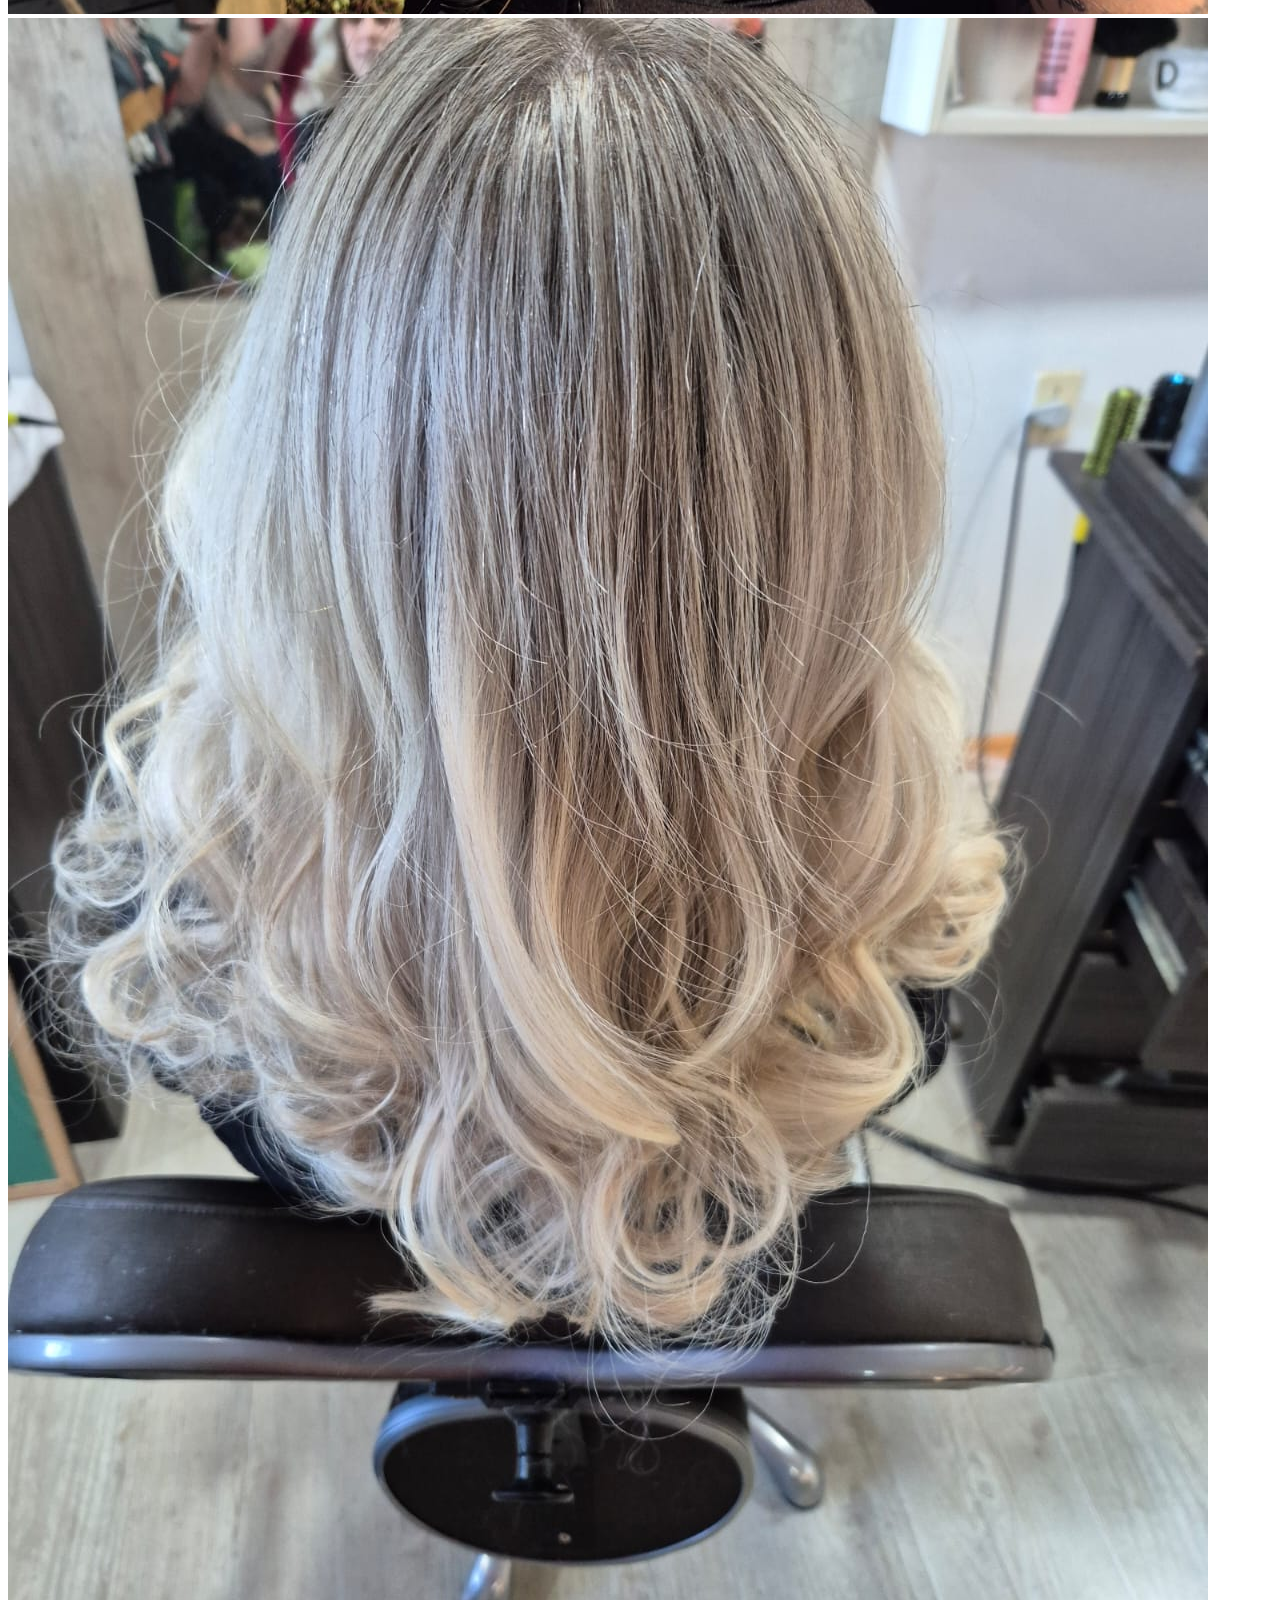
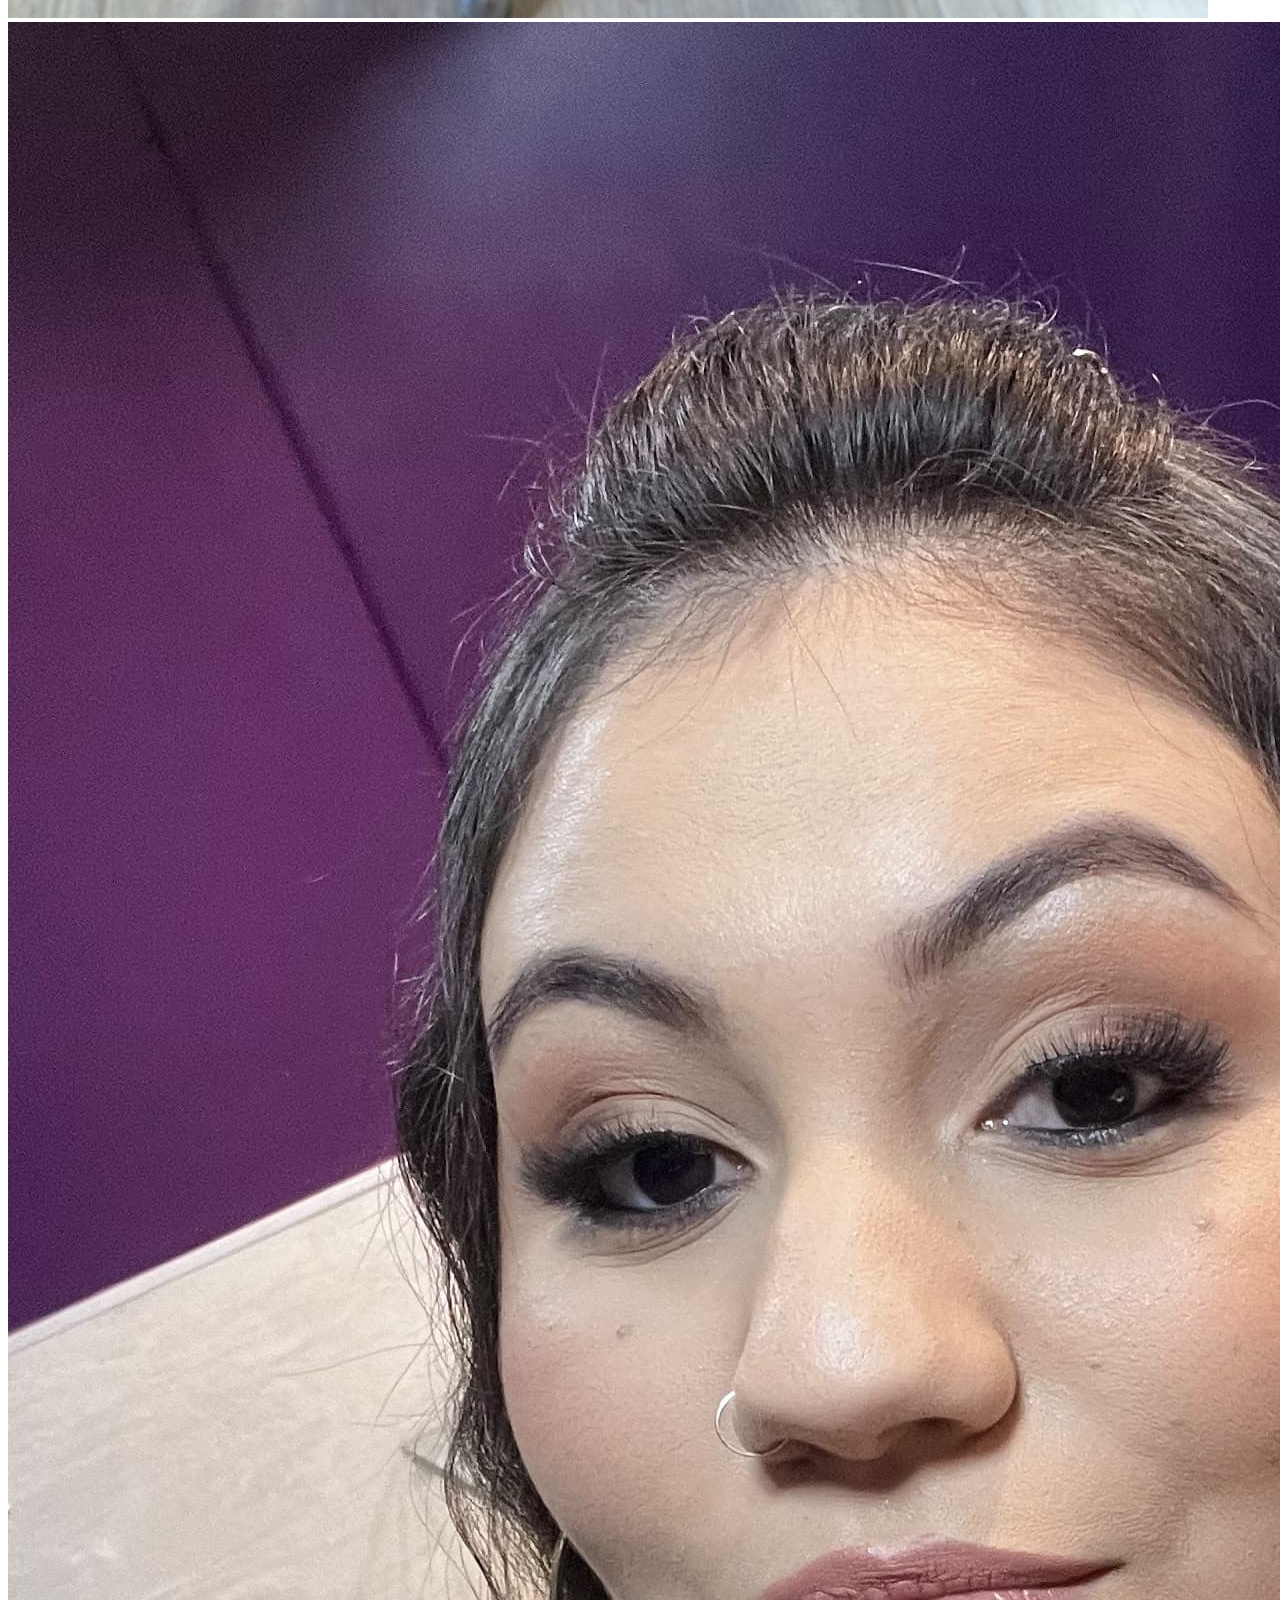
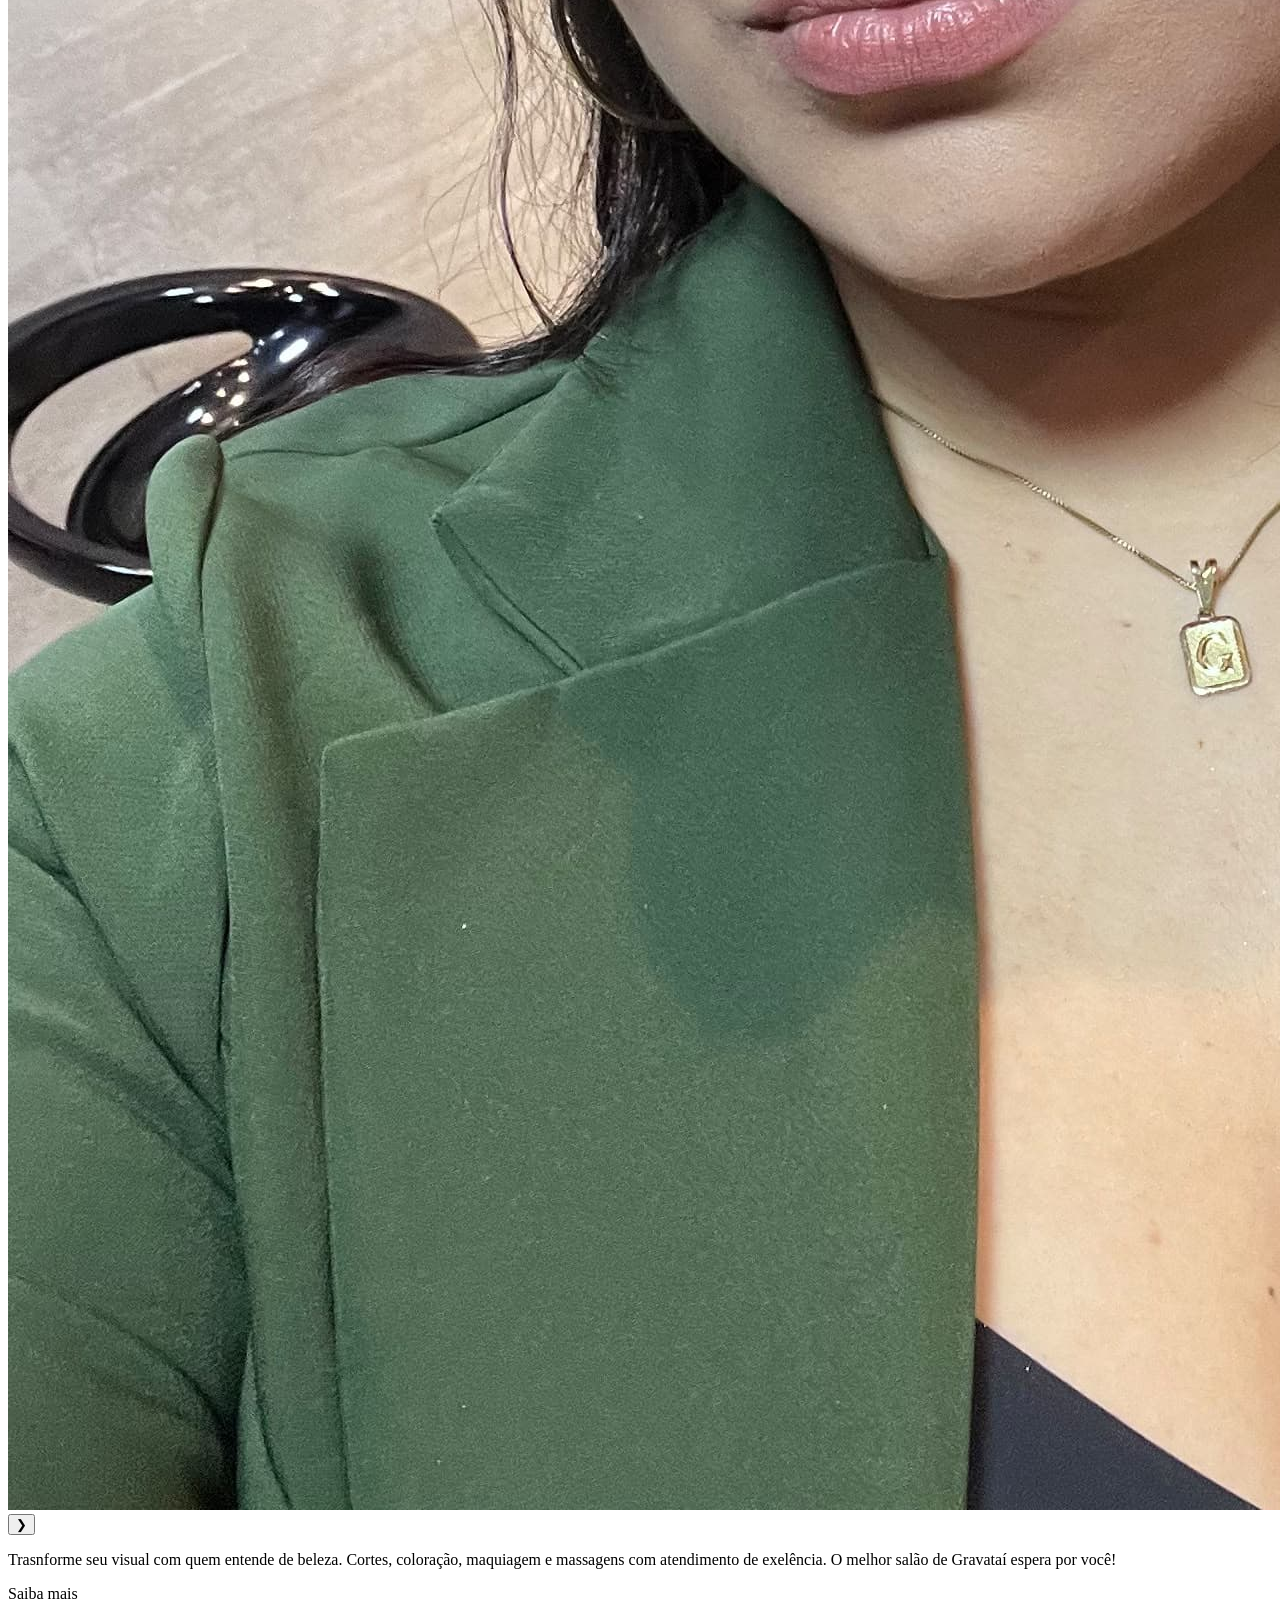
==== commit 4fbae236: "teste3" ====
--- a/Estrutura.html
+++ b/Estrutura.html
@@ -35,7 +35,7 @@
     <button id="next">&#10095;</button>
 </div>
     
-    <p>O melhor atendimento, corte de cabelo, maquiagem e massagem de toda Gravataí!!</p>
+    <p>Trasnforme seu visual com quem entende de beleza. Cortes, coloração, maquiagem e massagens com atendimento de exelência. O melhor salão de Gravataí espera por você!</p>
     
     Saiba mais
 </a>
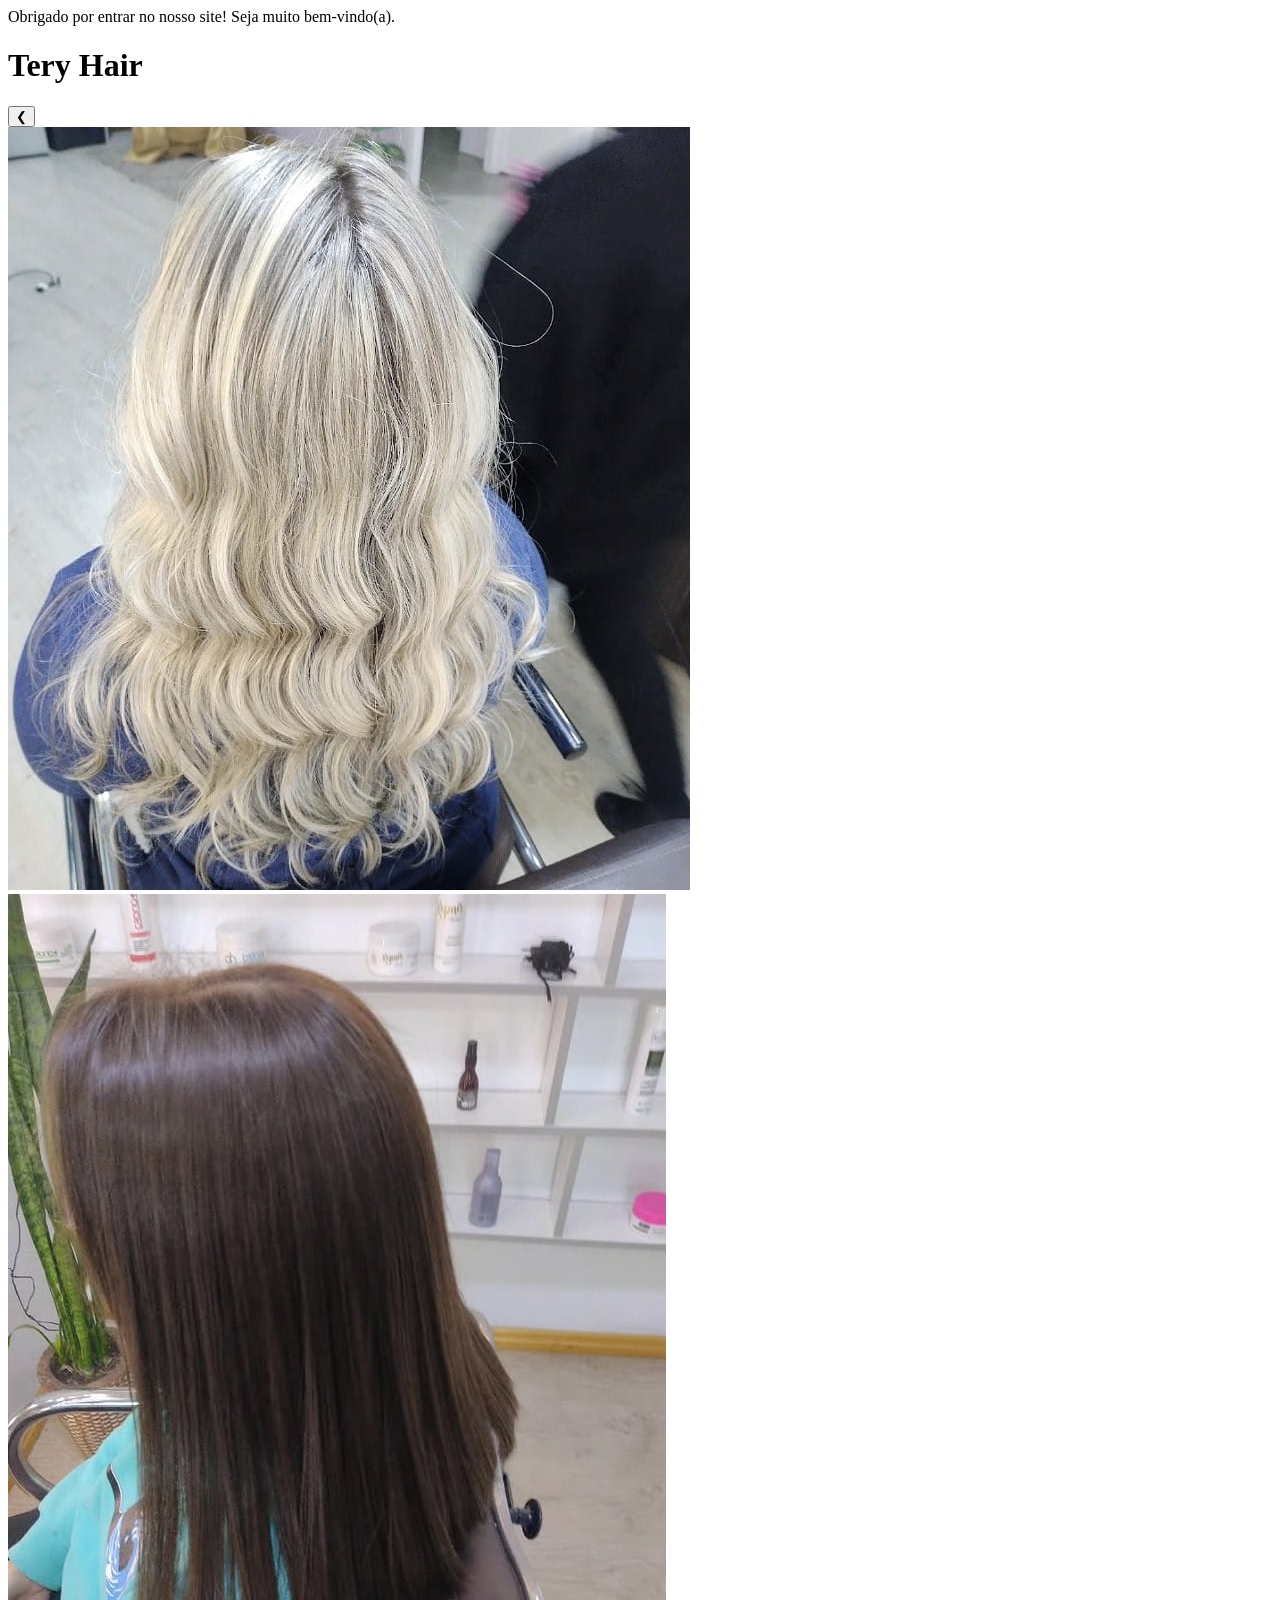
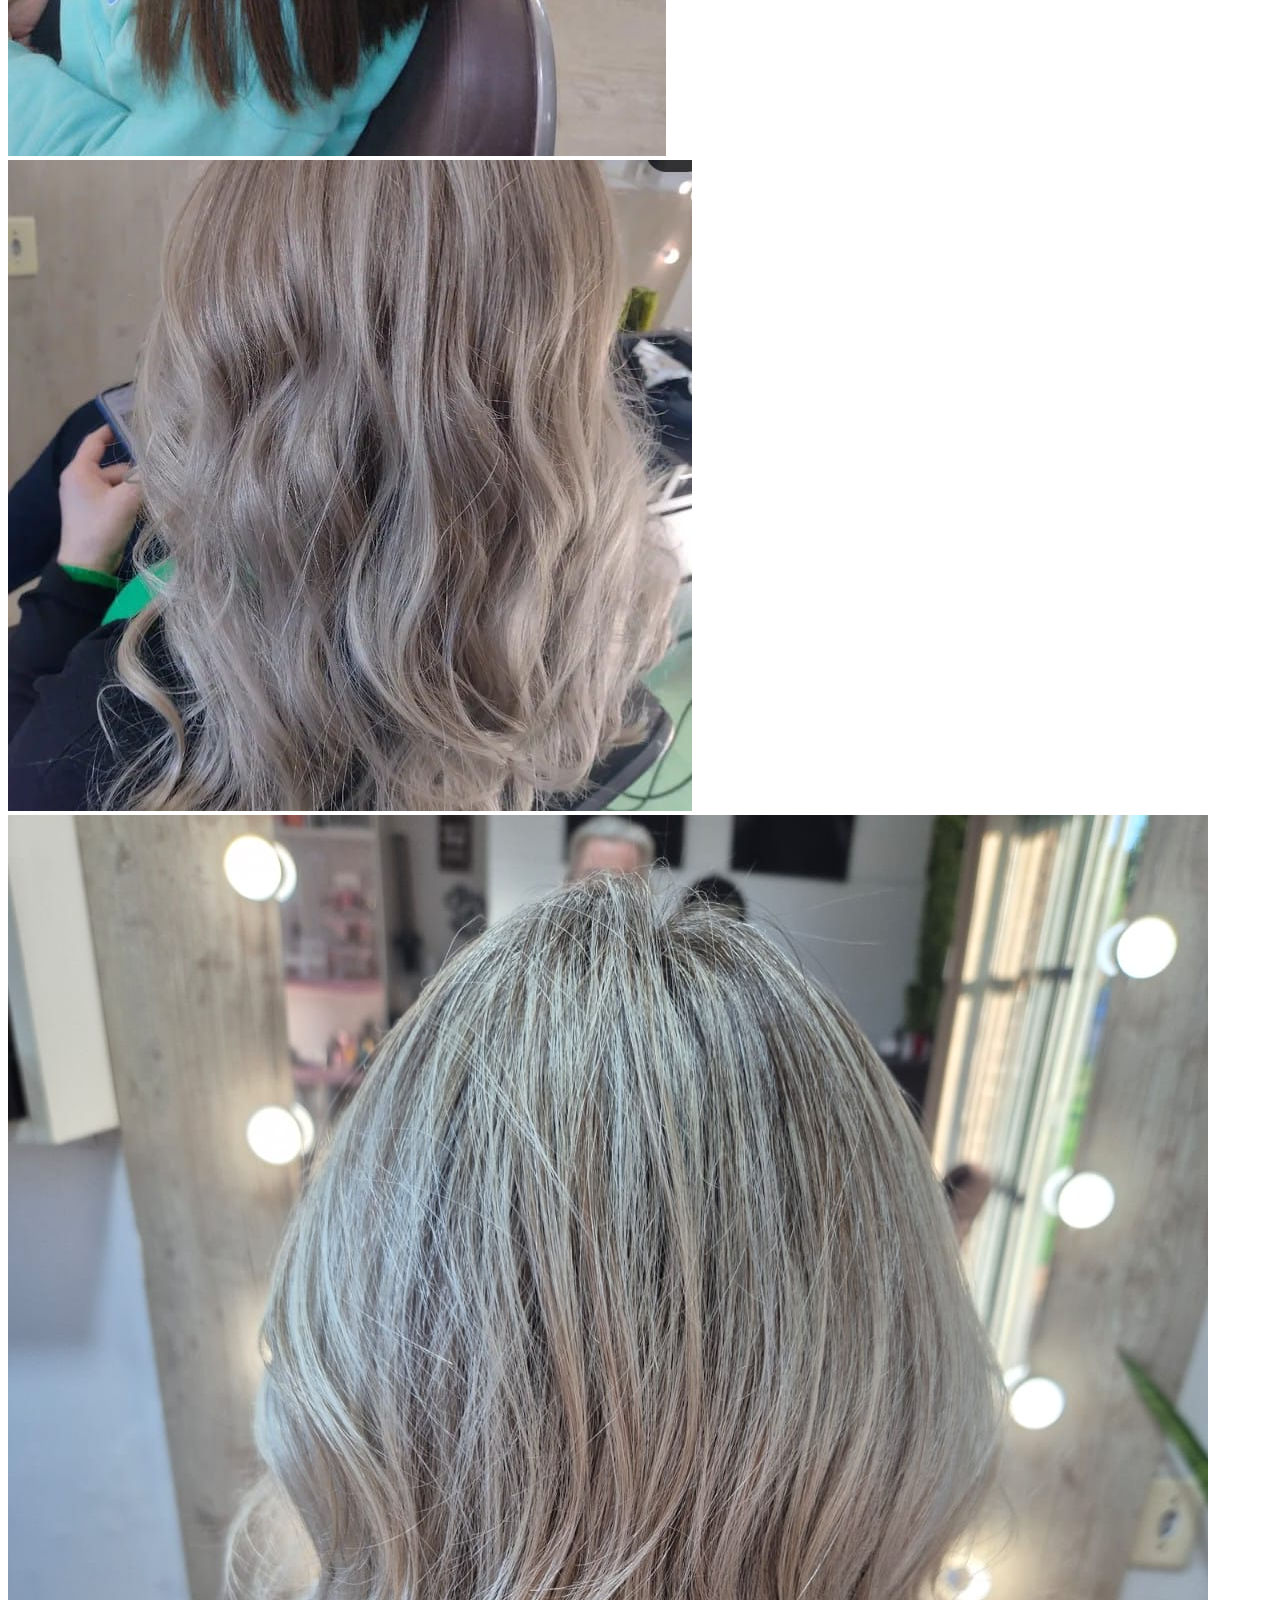
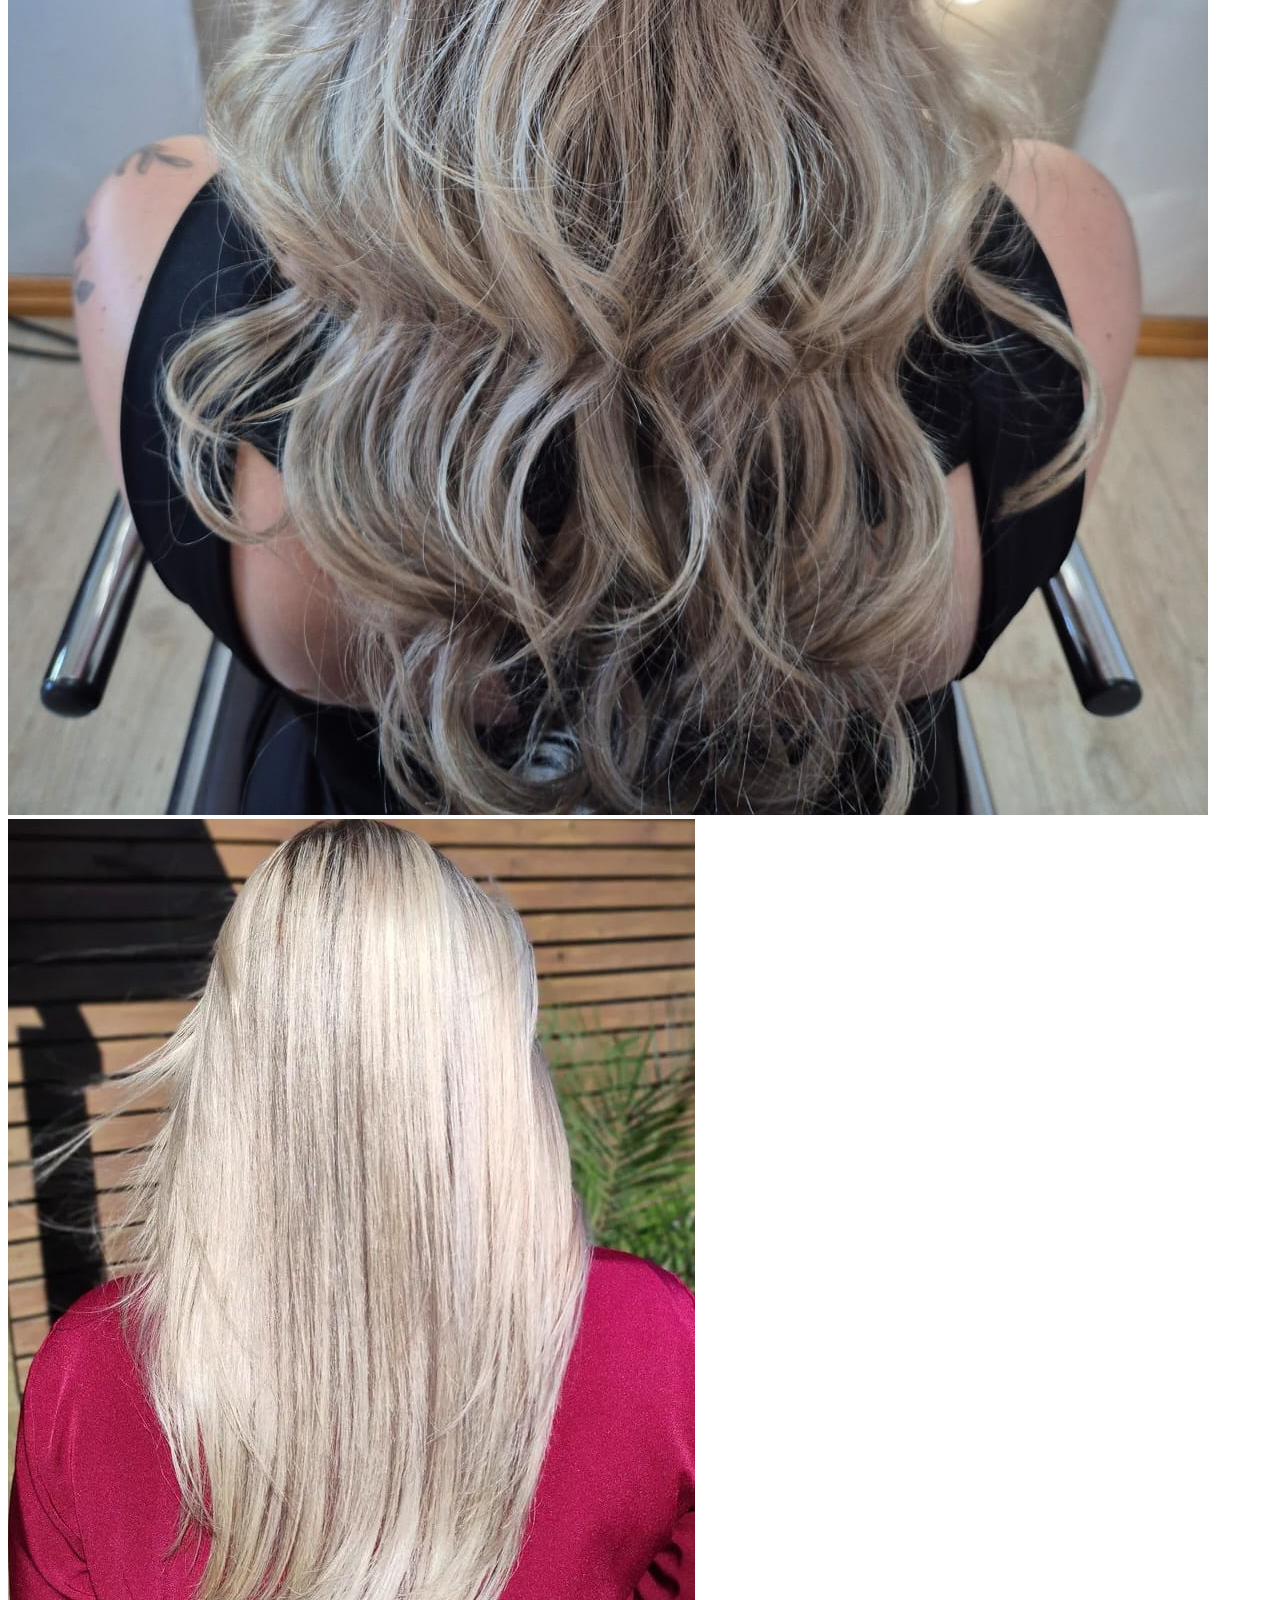
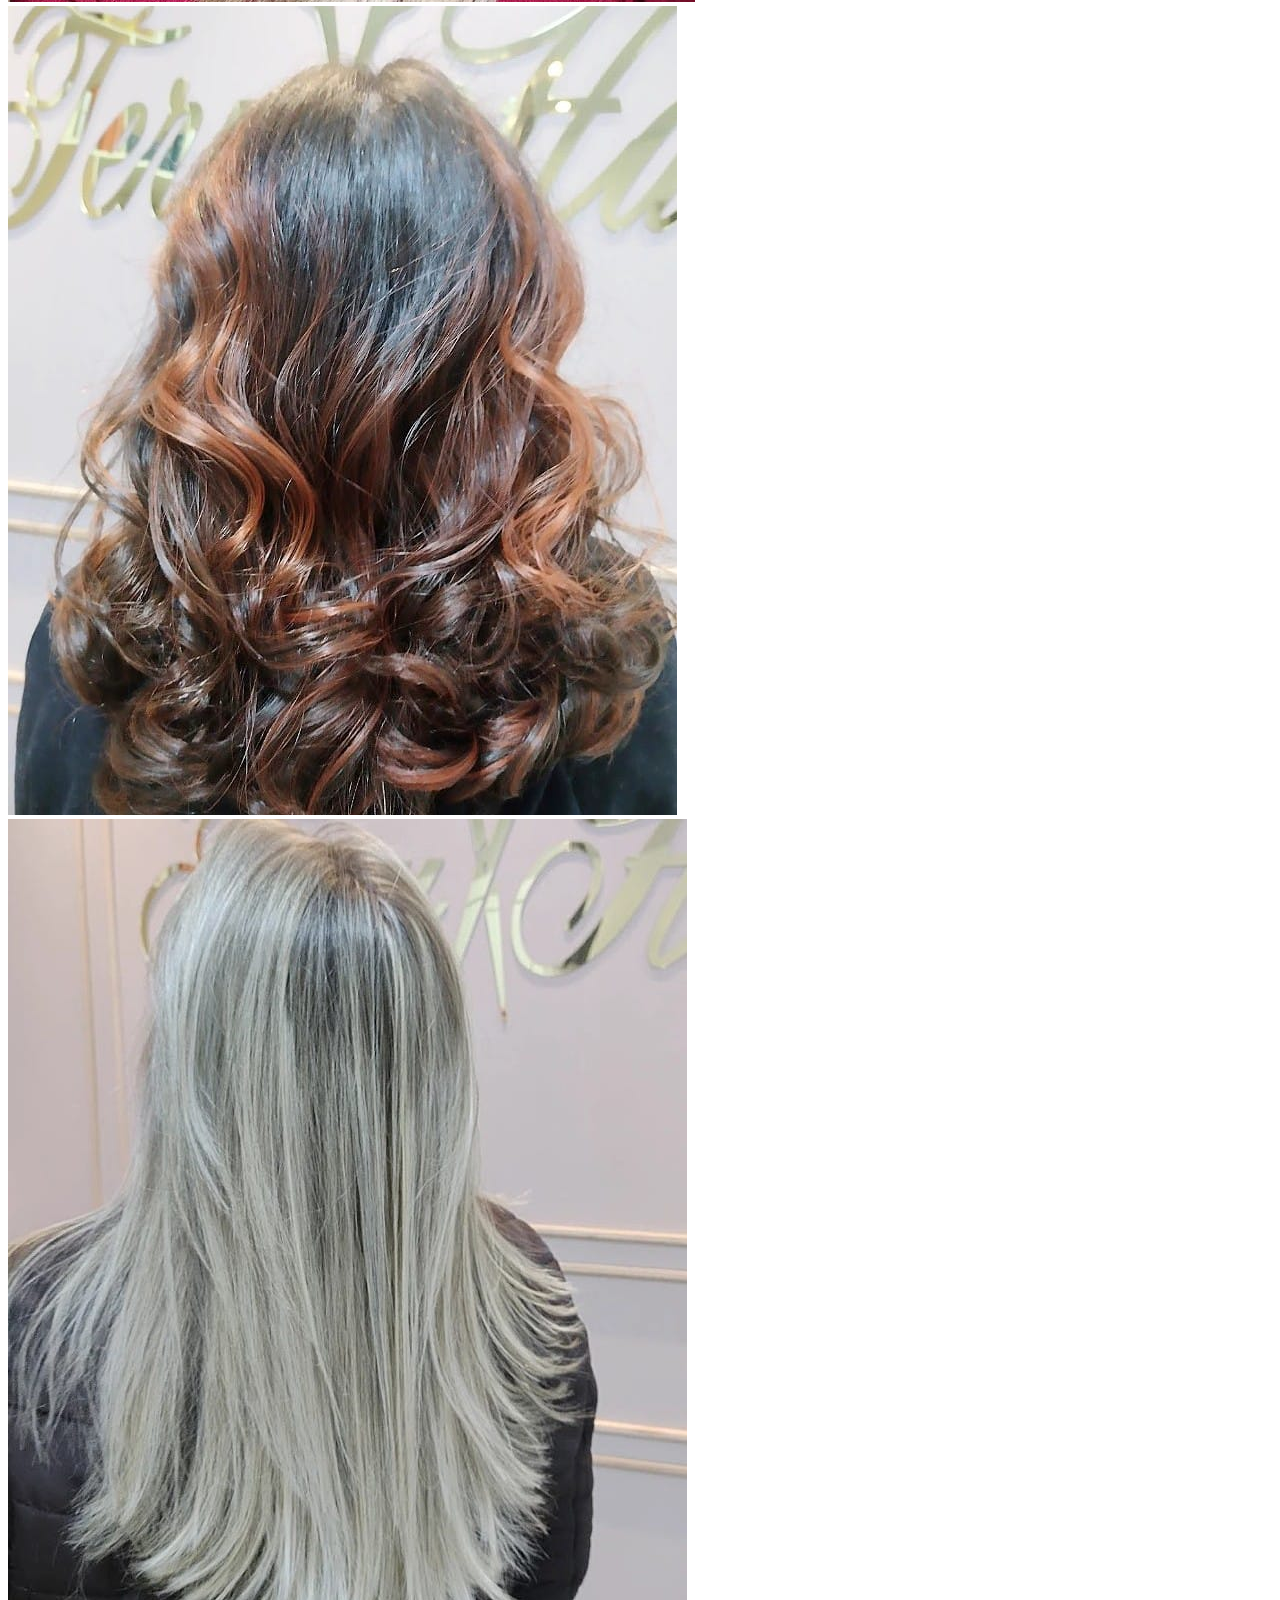
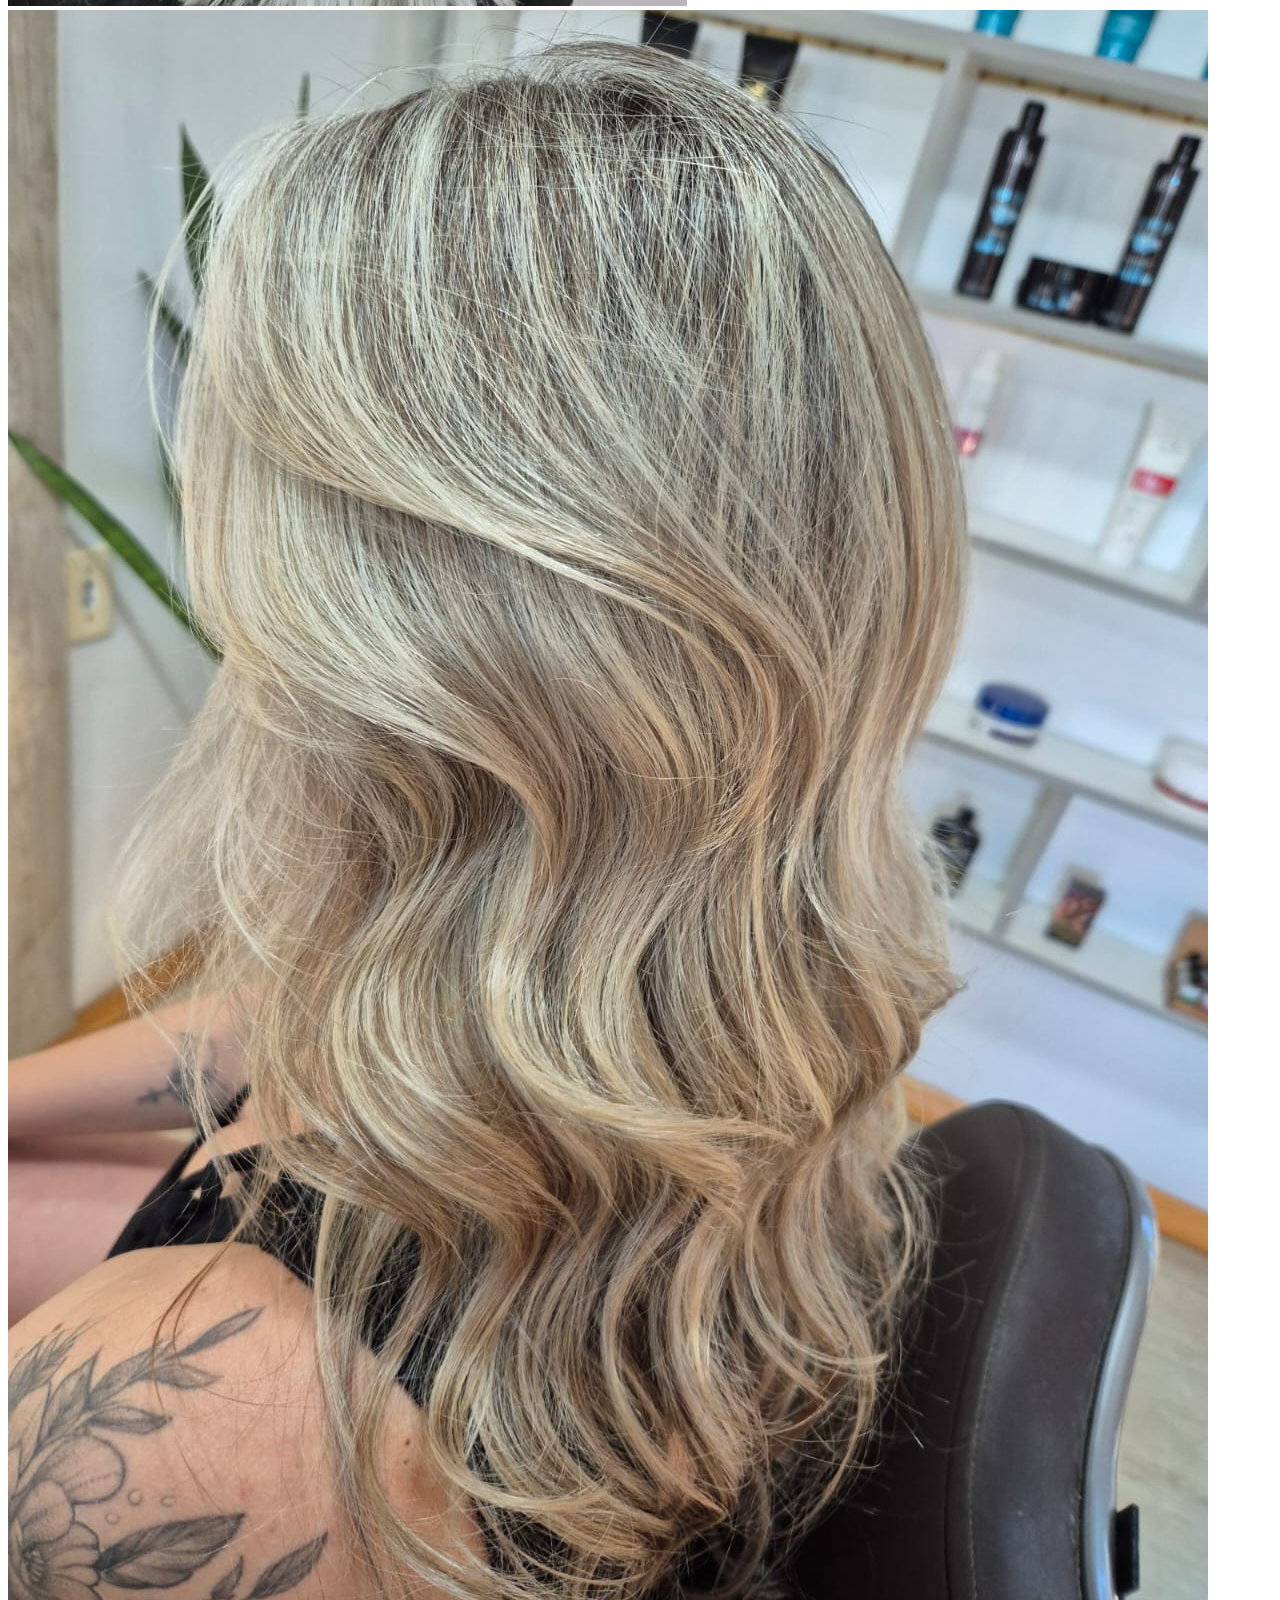
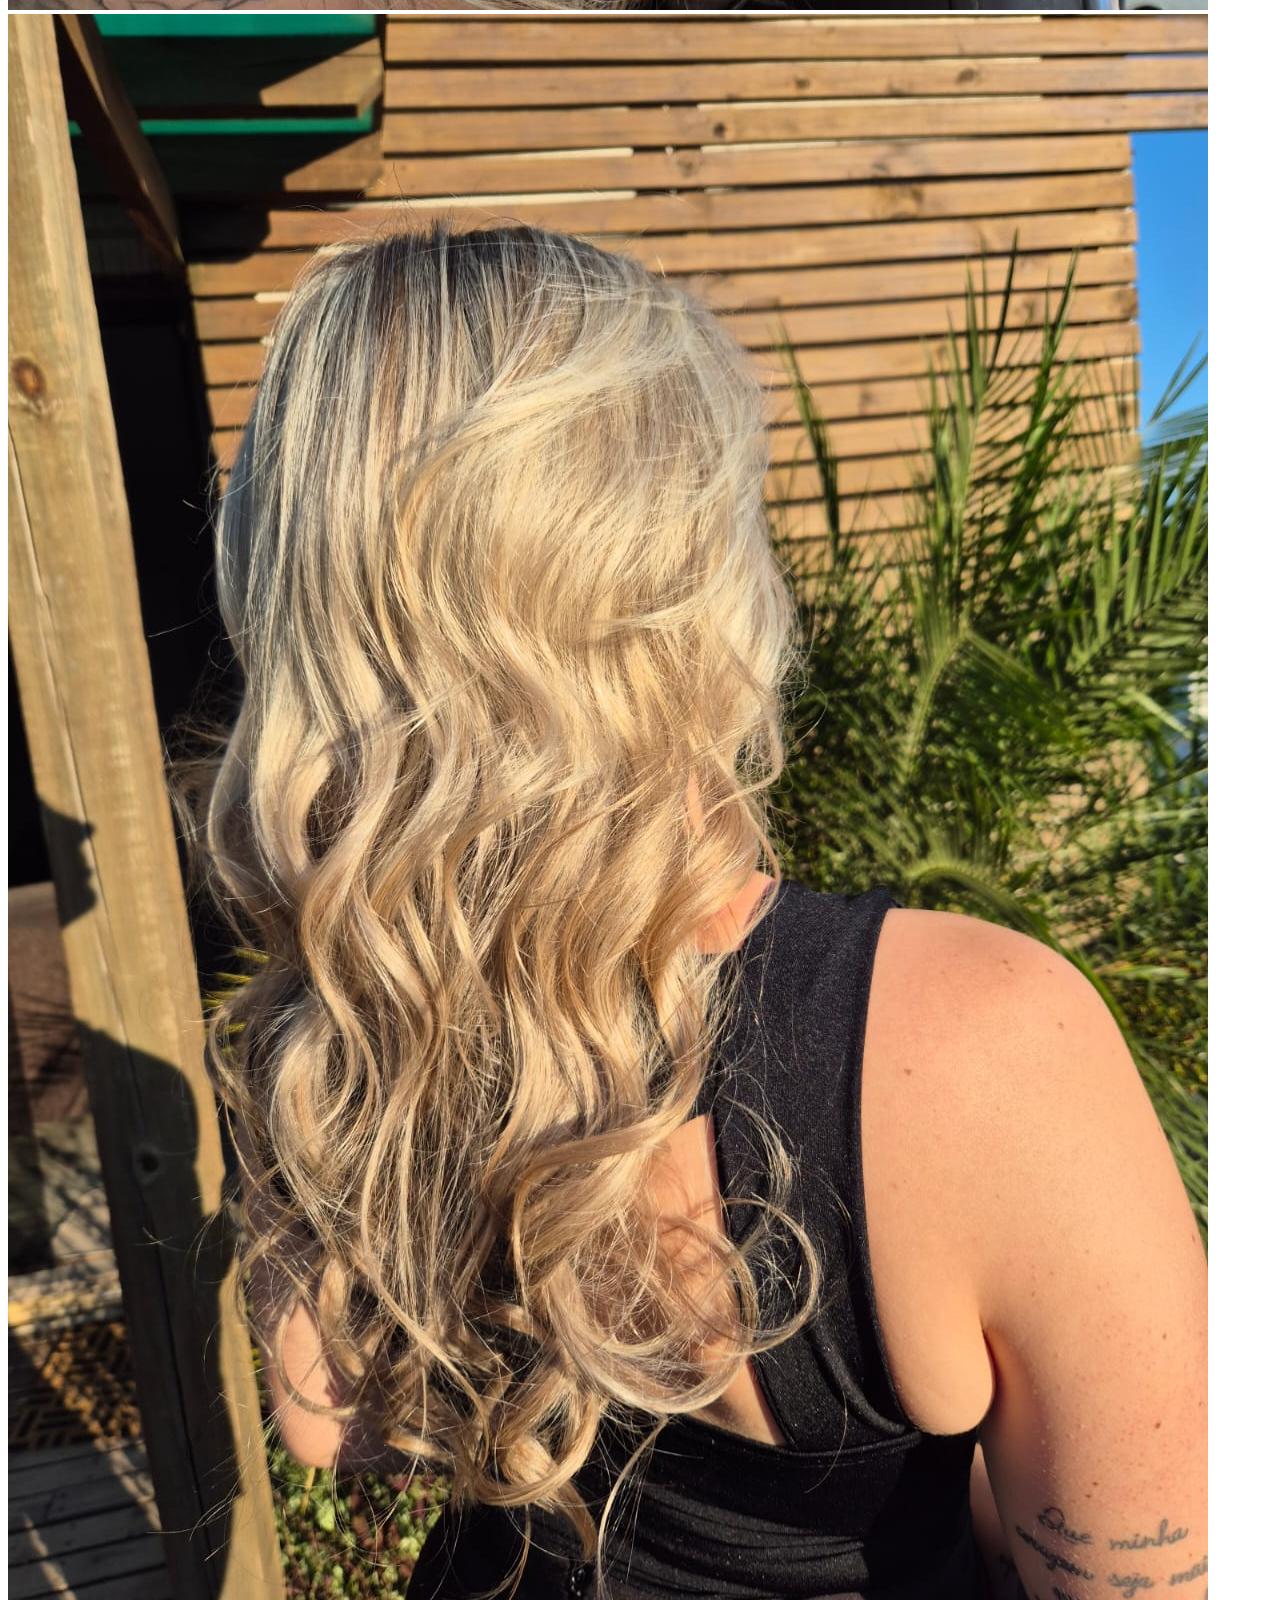
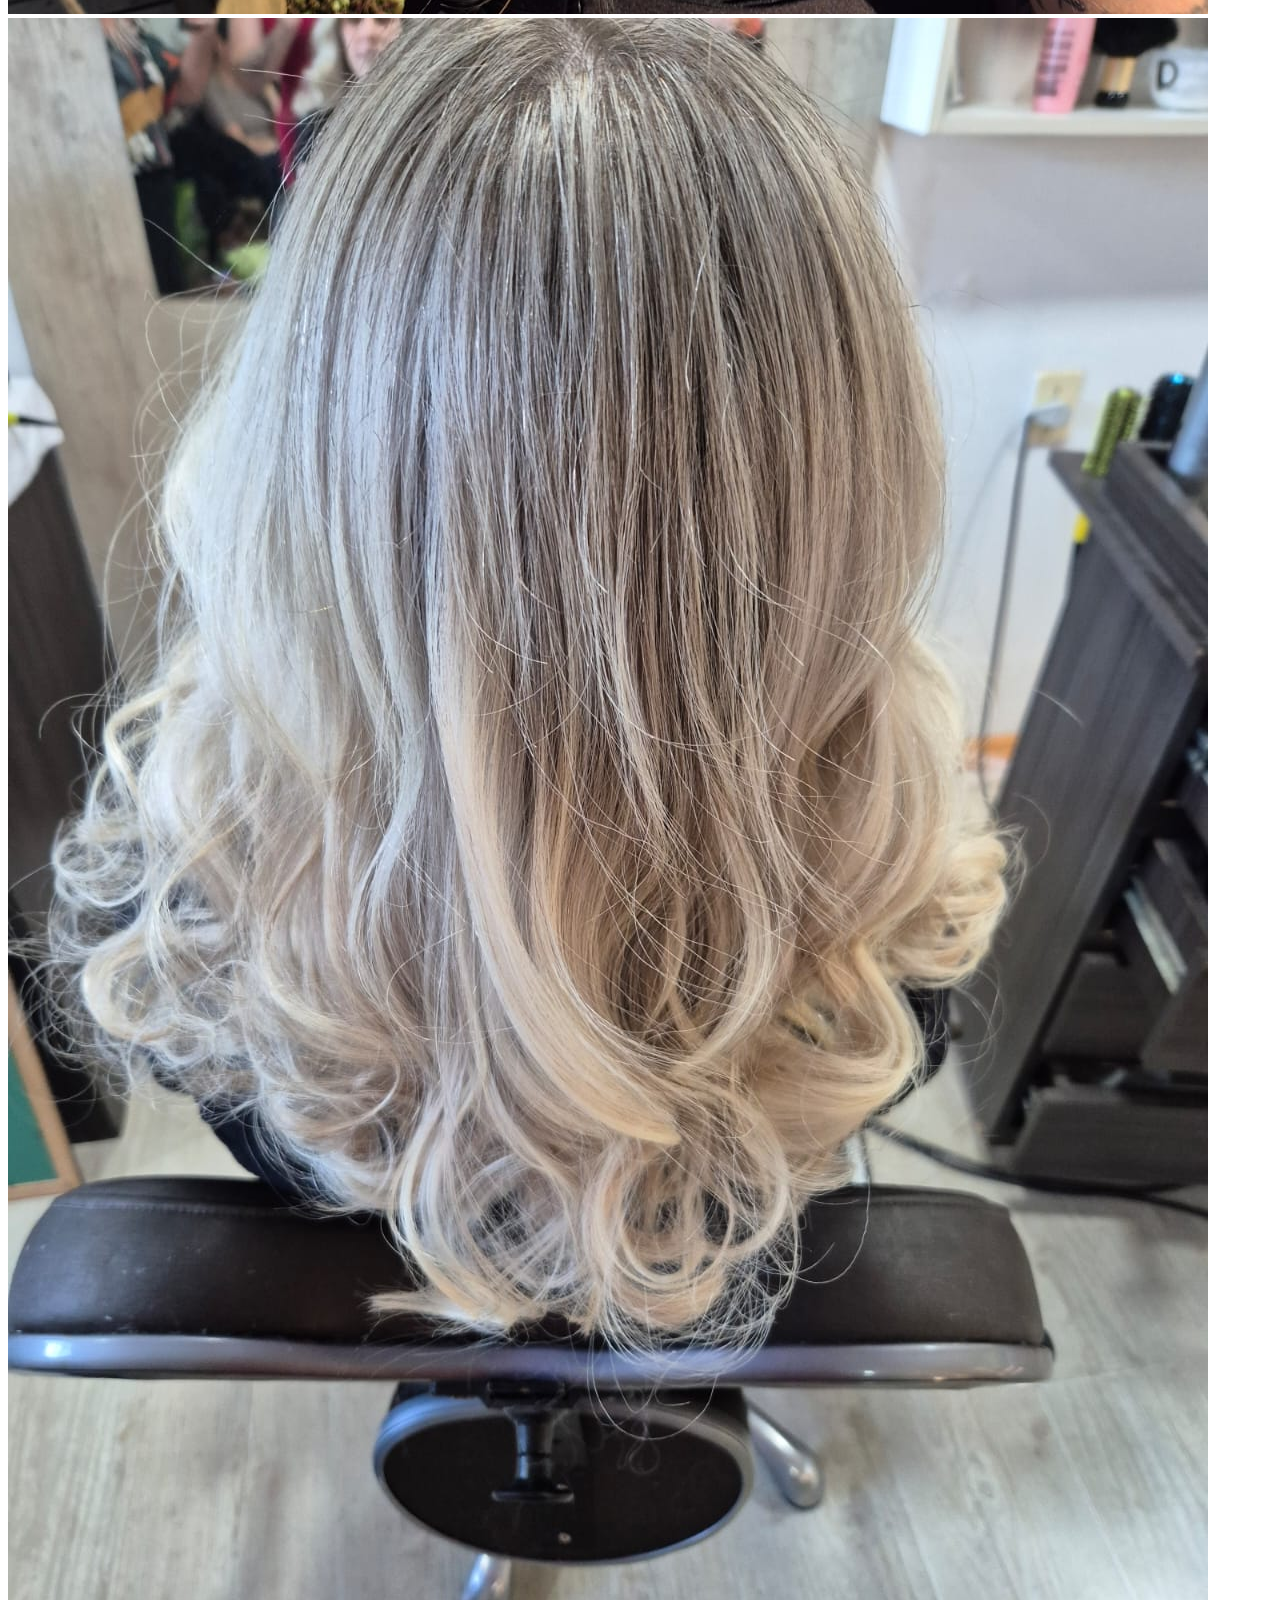
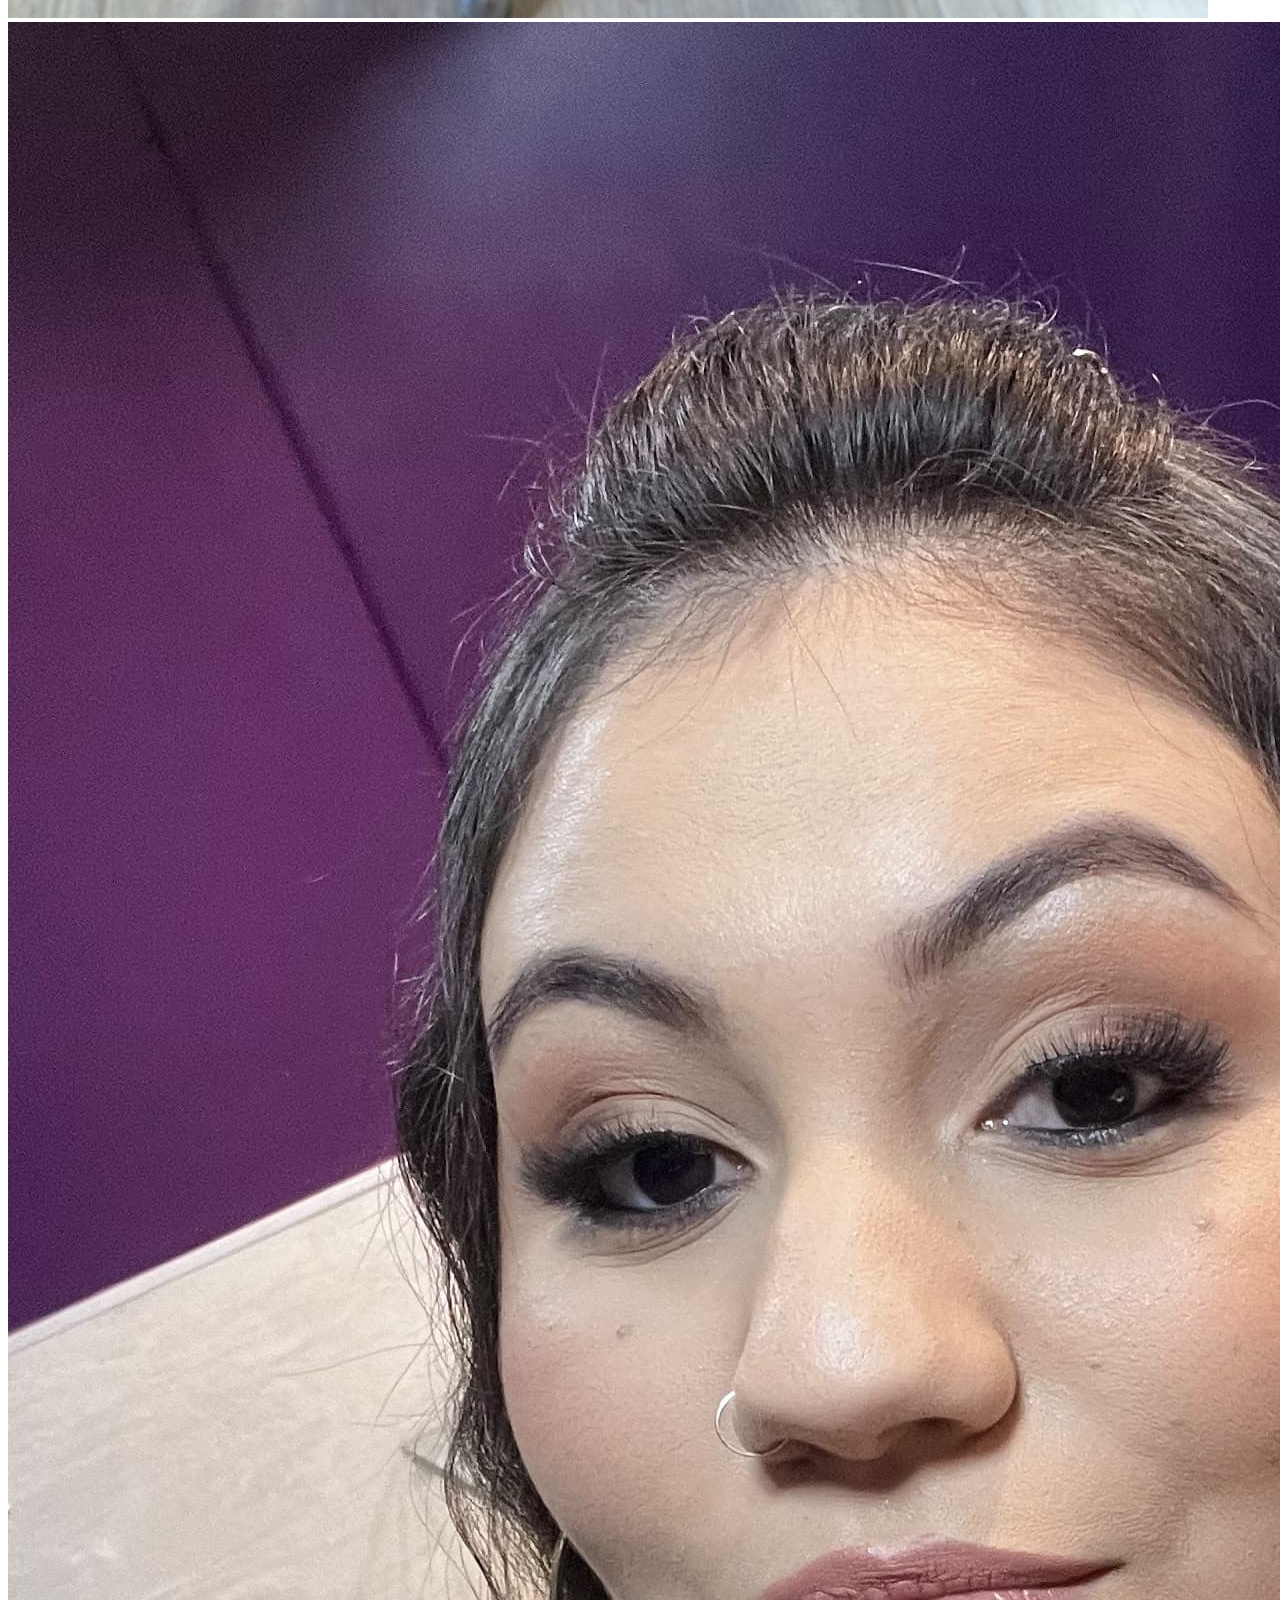
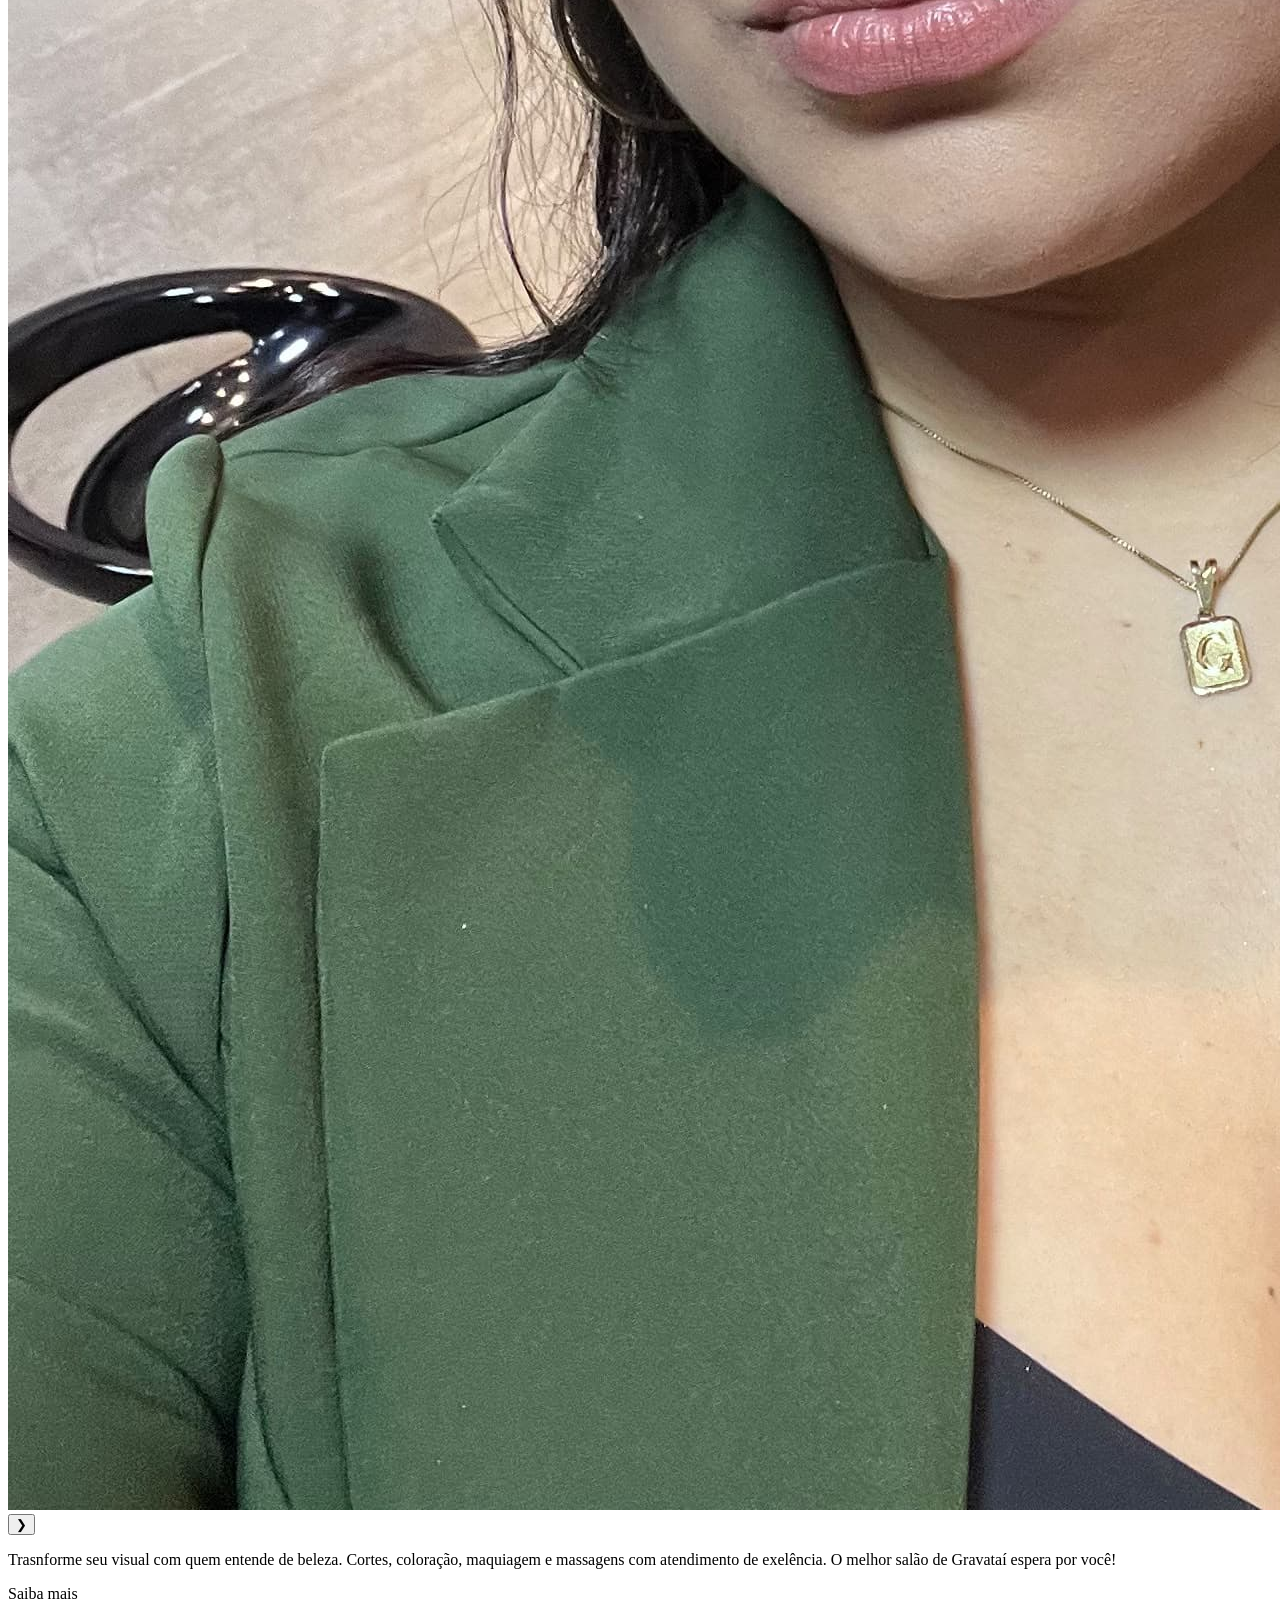
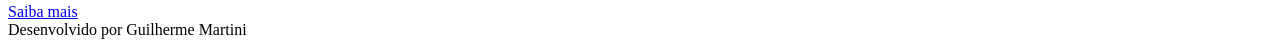
==== commit eb815346: "commit4" ====
--- a/Estrutura.html
+++ b/Estrutura.html
@@ -44,6 +44,9 @@
         Saiba mais
     </a>
 </div>
+<footer class="rodape">
+    Desenvolvido por Guilherme Martini
+</footer>
 <script src="script.js"></script>
 </body>
 </html>
